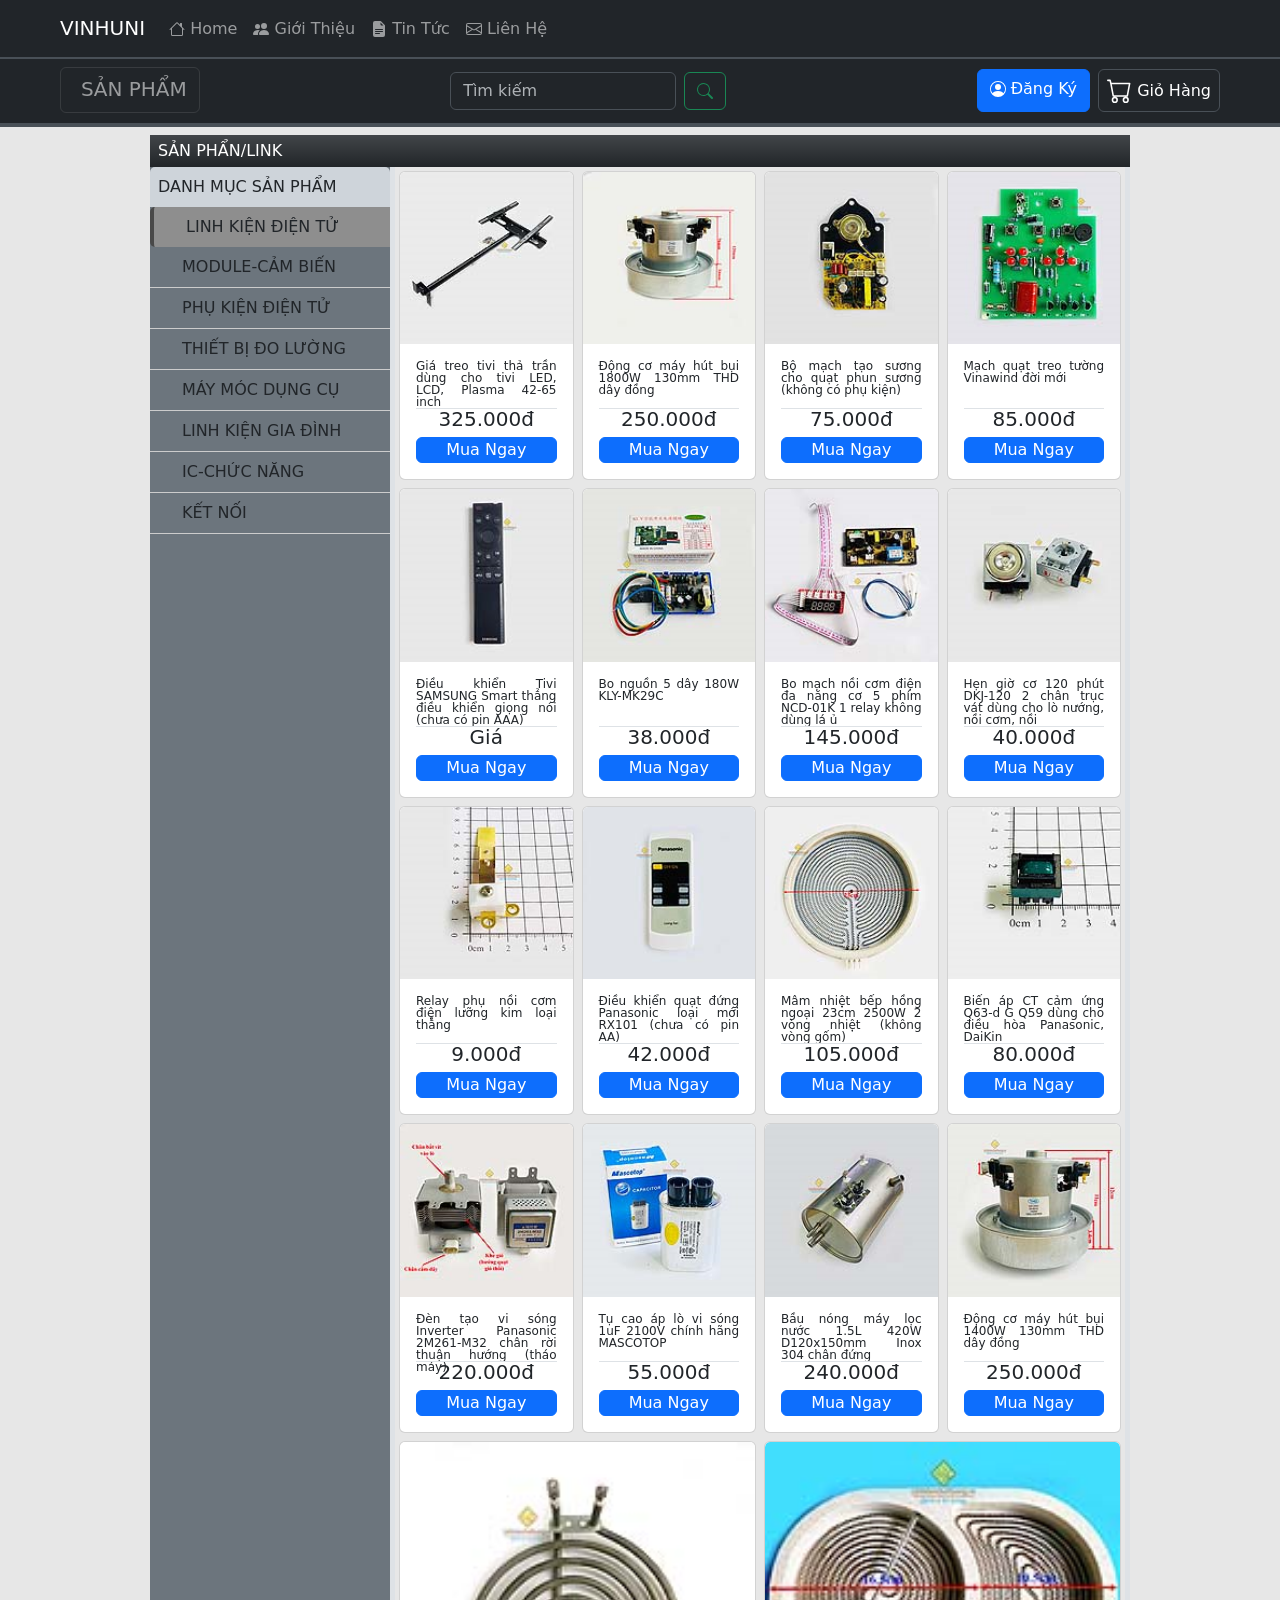
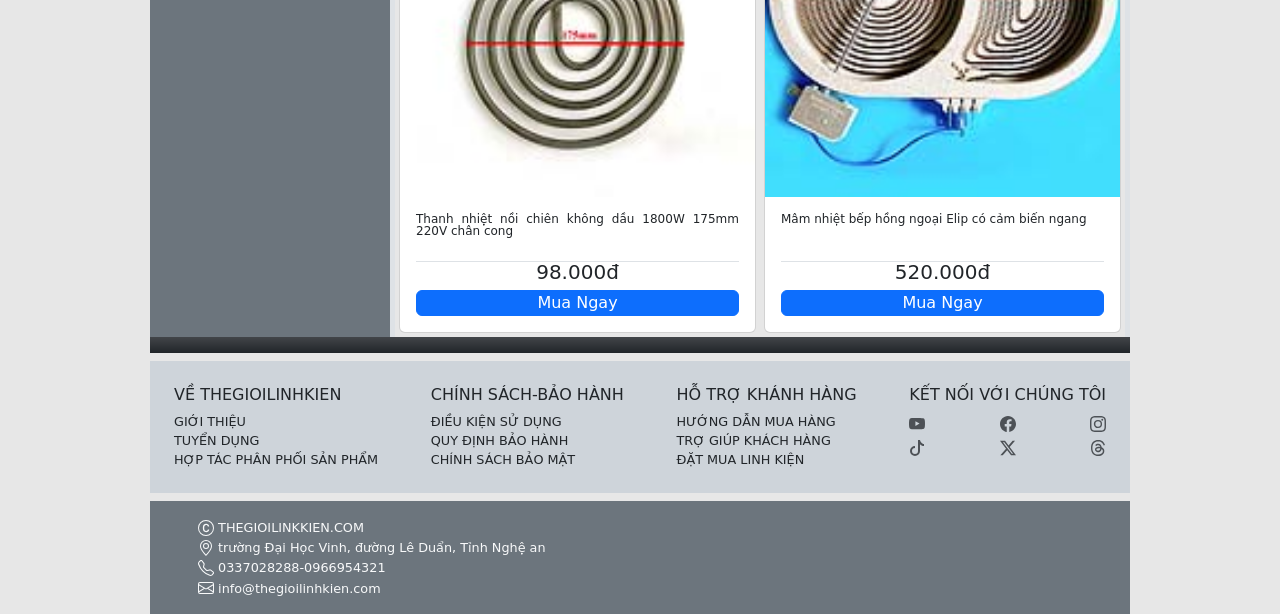
==== HTML/sanpham/giadinh.html @ e2c21133 "fist commit" ====
<!DOCTYPE html>
<html lang="en">
  <head>
    <meta charset="UTF-8" />
    <meta name="viewport" content="width=device-width, initial-scale=1.0" />
    <title>Sản phẩm</title>
    <link
      href="https://cdn.jsdelivr.net/npm/bootstrap@5.3.8/dist/css/bootstrap.min.css"
      rel="stylesheet"
      integrity="sha384-sRIl4kxILFvY47J16cr9ZwB07vP4J8+LH7qKQnuqkuIAvNWLzeN8tE5YBujZqJLB"
      crossorigin="anonymous"
    />
    <script
      src="https://cdn.jsdelivr.net/npm/bootstrap@5.3.8/dist/js/bootstrap.bundle.min.js"
      integrity="sha384-FKyoEForCGlyvwx9Hj09JcYn3nv7wiPVlz7YYwJrWVcXK/BmnVDxM+D2scQbITxI"
      crossorigin="anonymous"
    ></script>
    <link
      href="https://cdn.boxicons.com/3.0.5/fonts/basic/boxicons.min.css"
      rel="stylesheet"
    />
    <link rel="stylesheet" href="../../STYLE/style.css" />
  </head>
  <body style="background-color: rgb(231, 231, 231)">
    <!-- ================nav1===================================================================================== -->
    <nav
      class="navbar navbar-expand-lg bg-dark border-bottom border-2"
      data-bs-theme="dark"
    >
      <div class="container-fluid ms-lg-5 me-lg-5">
        <a class="navbar-brand" href="..\index.html">VINHUNI</a>
        <div class="d-lg-none dangnhap d-flex d-lg-flex">
          <!-- đăng nhâp -->
          <a
            class="btn btn-primary"
            type="button"
            data-bs-toggle="modal"
            data-bs-target="#dangnhap"
          >
            <svg
              xmlns="http://www.w3.org/2000/svg"
              width="16"
              height="16"
              fill="currentColor"
              class="bi bi-person-circle"
              viewBox="0 0 16 16"
            >
              <path d="M11 6a3 3 0 1 1-6 0 3 3 0 0 1 6 0"></path>
              <path
                fill-rule="evenodd"
                d="M0 8a8 8 0 1 1 16 0A8 8 0 0 1 0 8m8-7a7 7 0 0 0-5.468 11.37C3.242 11.226 4.805 10 8 10s4.757 1.225 5.468 2.37A7 7 0 0 0 8 1"
              ></path>
            </svg>
          </a>
          <!-- giỏ Hàng -->
          <a
            href="..\giohang.html"
            class="nav nav-link text-light-emphasis btn btn-outline-secondary border px-2 ms-1"
          >
            <svg
              xmlns="http://www.w3.org/2000/svg"
              width="25"
              height="25"
              fill="currentColor"
              class="bi bi-cart text-light-emphasis"
              viewBox="0 0 16 16"
            >
              <path
                d="M0 1.5A.5.5 0 0 1 .5 1H2a.5.5 0 0 1 .485.379L2.89 3H14.5a.5.5 0 0 1 .491.592l-1.5 8A.5.5 0 0 1 13 12H4a.5.5 0 0 1-.491-.408L2.01 3.607 1.61 2H.5a.5.5 0 0 1-.5-.5M3.102 4l1.313 7h8.17l1.313-7zM5 12a2 2 0 1 0 0 4 2 2 0 0 0 0-4m7 0a2 2 0 1 0 0 4 2 2 0 0 0 0-4m-7 1a1 1 0 1 1 0 2 1 1 0 0 1 0-2m7 0a1 1 0 1 1 0 2 1 1 0 0 1 0-2"
              />
            </svg>
          </a>
        </div>
        <button
          class="navbar-toggler"
          type="button"
          data-bs-toggle="collapse"
          data-bs-target="#navbarNav"
          aria-controls="navbarNav"
          aria-expanded="false"
          aria-label="Toggle navigation"
        >
          <span class="navbar-toggler-icon"></span>
        </button>
        <div class="collapse navbar-collapse" id="navbarNav">
          <ul class="navbar-nav">
            <!-- item1 -->
            <li class="nav-item">
              <a class="nav-link" href="..\index.html">
                <svg
                  xmlns="http://www.w3.org/2000/svg"
                  width="16"
                  height="16"
                  fill="currentColor"
                  class="bi bi-house"
                  viewBox="0 0 16 16"
                >
                  <path
                    d="M8.707 1.5a1 1 0 0 0-1.414 0L.646 8.146a.5.5 0 0 0 .708.708L2 8.207V13.5A1.5 1.5 0 0 0 3.5 15h9a1.5 1.5 0 0 0 1.5-1.5V8.207l.646.647a.5.5 0 0 0 .708-.708L13 5.793V2.5a.5.5 0 0 0-.5-.5h-1a.5.5 0 0 0-.5.5v1.293zM13 7.207V13.5a.5.5 0 0 1-.5.5h-9a.5.5 0 0 1-.5-.5V7.207l5-5z"
                  />
                </svg>
                <span class="align-middle">Home</span>
              </a>
            </li>
            <!-- item 3 -->
            <li class="nav-item">
              <a class="nav-link" href="..\gioithieu.html">
                <svg
                  xmlns="http://www.w3.org/2000/svg"
                  width="16"
                  height="16"
                  fill="currentColor"
                  class="bi bi-people-fill"
                  viewBox="0 0 16 16"
                >
                  <path
                    d="M7 14s-1 0-1-1 1-4 5-4 5 3 5 4-1 1-1 1zm4-6a3 3 0 1 0 0-6 3 3 0 0 0 0 6m-5.784 6A2.24 2.24 0 0 1 5 13c0-1.355.68-2.75 1.936-3.72A6.3 6.3 0 0 0 5 9c-4 0-5 3-5 4s1 1 1 1zM4.5 8a2.5 2.5 0 1 0 0-5 2.5 2.5 0 0 0 0 5"
                  />
                </svg>
                <span class="align-middle">Giới Thiệu</span>
              </a>
            </li>
            <!-- item 4 -->
            <li class="nav-item">
              <a class="nav-link" href="..\tintuc.html">
                <svg
                  xmlns="http://www.w3.org/2000/svg"
                  width="16"
                  height="16"
                  fill="currentColor"
                  class="bi bi-file-earmark-text-fill"
                  viewBox="0 0 16 16"
                >
                  <path
                    d="M9.293 0H4a2 2 0 0 0-2 2v12a2 2 0 0 0 2 2h8a2 2 0 0 0 2-2V4.707A1 1 0 0 0 13.707 4L10 .293A1 1 0 0 0 9.293 0M9.5 3.5v-2l3 3h-2a1 1 0 0 1-1-1M4.5 9a.5.5 0 0 1 0-1h7a.5.5 0 0 1 0 1zM4 10.5a.5.5 0 0 1 .5-.5h7a.5.5 0 0 1 0 1h-7a.5.5 0 0 1-.5-.5m.5 2.5a.5.5 0 0 1 0-1h4a.5.5 0 0 1 0 1z"
                  />
                </svg>
                <span class="align-middle">Tin Tức</span>
              </a>
            </li>
            <!-- item 5 -->
            <li class="nav-item">
              <a class="nav-link" href="..\lienhe.html">
                <svg
                  xmlns="http://www.w3.org/2000/svg"
                  width="16"
                  height="16"
                  fill="currentColor"
                  class="bi bi-envelope"
                  viewBox="0 0 16 16"
                >
                  <path
                    d="M0 4a2 2 0 0 1 2-2h12a2 2 0 0 1 2 2v8a2 2 0 0 1-2 2H2a2 2 0 0 1-2-2zm2-1a1 1 0 0 0-1 1v.217l7 4.2 7-4.2V4a1 1 0 0 0-1-1zm13 2.383-4.708 2.825L15 11.105zm-.034 6.876-5.64-3.471L8 9.583l-1.326-.795-5.64 3.47A1 1 0 0 0 2 13h12a1 1 0 0 0 .966-.741M1 11.105l4.708-2.897L1 5.383z"
                  />
                </svg>
                <span class="align-middle">Liên Hệ</span>
              </a>
            </li>
            <!-- item3 -->
          </ul>
        </div>
      </div>
    </nav>
    <!-- =================nav2================================================================= -->
    <nav
      class="navbar bg-dark border-bottom border-4 sticky-top"
      data-bs-theme="dark"
    >
      <div class="container-fluid justify-content-between mx-lg-5">
        <div class="m-0 p-0">
          <button
            class="navbar-toggler"
            type="button"
            data-bs-toggle="offcanvas"
            data-bs-target="#offcanvasDarkNavbar"
            aria-controls="offcanvasDarkNavbar"
            aria-label="Toggle navigation"
          >
            <span class="fs-2 d-flex" style="transform: translateY(5%)">
              <i class="bxr bx-menu-select"></i>
              <p
                class="d-inline d-none d-lg-inline fs-5 text-uppercase ms-2"
                style="transform: translateY(25%)"
              >
                Sản Phẩm
              </p>
            </span>
          </button>
          <div
            class="offcanvas offcanvas-start text-bg-dark"
            tabindex="-1"
            id="offcanvasDarkNavbar"
            aria-labelledby="offcanvasDarkNavbarLabel"
          >
            <div class="offcanvas-header">
              <h5
                class="offcanvas-title text-uppercase"
                id="offcanvasDarkNavbarLabel"
              >
                Danh mục sản phẩm
              </h5>
              <button
                type="button"
                class="btn-close btn-close-white"
                data-bs-dismiss="offcanvas"
                aria-label="Close"
              ></button>
            </div>
            <div class="offcanvas-body">
              <ul class="navbar-nav justify-content-end flex-grow-1 pe-3">
                <li class="nav-item">
                  <a class="nav-link" href="linhkiendientu.html"
                    >Linh kiện điện tử</a
                  >
                </li>
                <li class="nav-item">
                  <a class="nav-link" href="ic.html">IC chức năng</a>
                </li>
                <li class="nav-item">
                  <a class="nav-link" href="module.html">Module-Cảm biến</a>
                </li>
                <li class="nav-item">
                  <a class="nav-link" href="phukien.html">Phụ kiện điện tử</a>
                </li>
                <li class="nav-item">
                  <a class="nav-link" href="ketnoi.html">Kết nối</a>
                </li>
                <li class="nav-item">
                  <a class="nav-link" href="thietbi.html">Thiết bị đo lường</a>
                </li>
                <li class="nav-item">
                  <a class="nav-link" href="maymoc.html">Máy móc dụng cụ</a>
                </li>
                <li class="nav-item">
                  <a class="nav-link" href="giadinh.html">Linh kiện gia đình</a>
                </li>
              </ul>
            </div>
          </div>
        </div>
        <!-- --------------------------------------------------------- -->
        <div class="d-flex justify-content-end timkiem" role="search">
          <input
            class="form-control me-2"
            type="search"
            placeholder="Tìm kiếm"
            aria-label="Search"
          />
          <button class="btn btn-outline-success" type="submit">
            <svg
              xmlns="http://www.w3.org/2000/svg"
              width="16"
              height="16"
              fill="currentColor"
              class="bi bi-search"
              viewBox="0 0 16 16"
            >
              <path
                d="M11.742 10.344a6.5 6.5 0 1 0-1.397 1.398h-.001q.044.06.098.115l3.85 3.85a1 1 0 0 0 1.415-1.414l-3.85-3.85a1 1 0 0 0-.115-.1zM12 6.5a5.5 5.5 0 1 1-11 0 5.5 5.5 0 0 1 11 0"
              />
            </svg>
          </button>
        </div>
        <div class="navbar-expand-sm dangnhap1 d-flex d-none d-lg-flex">
          <a
            class="btn btn-primary"
            type="button"
            data-bs-toggle="modal"
            data-bs-target="#dangnhap"
          >
            <svg
              xmlns="http://www.w3.org/2000/svg"
              width="16"
              height="16"
              fill="currentColor"
              class="bi bi-person-circle"
              viewBox="0 0 16 16"
            >
              <path d="M11 6a3 3 0 1 1-6 0 3 3 0 0 1 6 0"></path>
              <path
                fill-rule="evenodd"
                d="M0 8a8 8 0 1 1 16 0A8 8 0 0 1 0 8m8-7a7 7 0 0 0-5.468 11.37C3.242 11.226 4.805 10 8 10s4.757 1.225 5.468 2.37A7 7 0 0 0 8 1"
              ></path>
            </svg>
            <span class="align-middle">Đăng Ký</span>
          </a>
          <a
            href="..\giohang.html"
            class="nav nav-link border btn text-white btn-outline-secondary p-2 ms-2"
          >
            <svg
              xmlns="http://www.w3.org/2000/svg"
              width="25"
              height="25"
              fill="currentColor"
              class="bi bi-cart"
              viewBox="0 0 16 16"
            >
              <path
                d="M0 1.5A.5.5 0 0 1 .5 1H2a.5.5 0 0 1 .485.379L2.89 3H14.5a.5.5 0 0 1 .491.592l-1.5 8A.5.5 0 0 1 13 12H4a.5.5 0 0 1-.491-.408L2.01 3.607 1.61 2H.5a.5.5 0 0 1-.5-.5M3.102 4l1.313 7h8.17l1.313-7zM5 12a2 2 0 1 0 0 4 2 2 0 0 0 0-4m7 0a2 2 0 1 0 0 4 2 2 0 0 0 0-4m-7 1a1 1 0 1 1 0 2 1 1 0 0 1 0-2m7 0a1 1 0 1 1 0 2 1 1 0 0 1 0-2"
              />
            </svg>
            <span class="align-middle">Giỏ Hàng</span>
          </a>
        </div>
      </div>
    </nav>
    <!-- ==================đăng nhập================================================================ -->
    <div
      class="modal fade"
      id="dangnhap"
      tabindex="-1"
      aria-labelledby="exampleModalLabel"
      aria-hidden="true"
    >
      <div class="modal-dialog">
        <div class="modal-content">
          <div class="justify-content-center">
            <div class="d-flex justify-content-center pt-4">
              <a
                href="..\dangnhap.html"
                type="button"
                class="btn btn-primary"
                style="width: 200px"
              >
                Đăng Nhập
              </a>
            </div>
            <div class="d-flex justify-content-center pt-4 pb-4">
              <a
                href="..\dangky.html"
                type="button"
                class="btn btn-secondary"
                style="width: 200px"
                >Đăng Ký</a
              >
            </div>
          </div>
        </div>
      </div>
    </div>
    <!-- ==============fame chính======================================================================================= -->
    <div class="fame_tieude mt-2">
      <div
        class="d-flex bg-dark bg-gradient text-white justify-content-between"
      >
        <p class="p-1 text-uppercase ps-2 mb-0 d-inline">Sản Phẩn/LINK</p>
      </div>
      <!-- ===================================================================================================== -->
      <div class="d-flex">
        <div class="bg-secondary d-none d-lg-block">
          <div class="danhmuc-tieude bg-dark-subtle" style="width: 15rem">
            <p class="fs-6 flex-nowrap ps-2 text-uppercase py-2 m-0">
              Danh Mục Sản Phẩm
            </p>
          </div>
          <div class="danhmuc">
            <div class="danhmuc-item-active px-2">
              <div class="danhmuc-link d-flex align-items-center ps-4 py-2">
                <a href="linhkiendientu.html" class="nav-link text-uppercase"
                  >linh kiện điện tử</a
                >
              </div>
            </div>
            <div class="danhmuc-item px-2">
              <div class="danhmuc-link d-flex align-items-center ps-4 py-2">
                <a href="module.html" class="nav-link text-uppercase"
                  >module-cảm biến</a
                >
              </div>
            </div>
            <div class="danhmuc-item px-2">
              <div class="danhmuc-link d-flex align-items-center ps-4 py-2">
                <a href="phukien.html" class="nav-link text-uppercase"
                  >phụ kiện điện tử</a
                >
              </div>
            </div>
            <div class="danhmuc-item px-2">
              <div class="danhmuc-link d-flex align-items-center ps-4 py-2">
                <a href="thietbi.html" class="nav-link text-uppercase"
                  >thiết bị đo lường</a
                >
              </div>
            </div>
            <div class="danhmuc-item px-2">
              <div class="danhmuc-link d-flex align-items-center ps-4 py-2">
                <a href="maymoc.html" class="nav-link text-uppercase"
                  >máy móc dụng cụ</a
                >
              </div>
            </div>
            <div class="danhmuc-item px-2">
              <div class="danhmuc-link d-flex align-items-center ps-4 py-2">
                <a href="giadinh.html" class="nav-link text-uppercase"
                  >linh kiện gia đình</a
                >
              </div>
            </div>
            <div class="danhmuc-item px-2">
              <div class="danhmuc-link d-flex align-items-center ps-4 py-2">
                <a href="ic.html" class="nav-link text-uppercase"
                  >ic-chức năng</a
                >
              </div>
            </div>
            <div class="danhmuc-item px-2">
              <div class="danhmuc-link d-flex align-items-center ps-4 py-2">
                <a href="ketnoi.html" class="nav-link text-uppercase"
                  >kết nối</a
                >
              </div>
            </div>
          </div>
        </div>
        <div class="">
          <div class="border-start border-end border-5">
            <div class="d-inline-flex flex-wrap justify-content-evenly">
              <!-- ===================================================================================================== -->
              <div class="d-flex flex-grow-1 justify-content-center">
                <div
                  class="card mx-1 my-1 the-item flex-grow-1 h-auto"
                  style="width: 9rem; height: 14rem"
                >
                  <img
                    src="..\..\IMG\Giá treo tivi thả trần dùng cho tivi LED, LCD, Plasma 42-65 inch.png"
                    class="card-img-top"
                    alt="..."
                  />
                  <div
                    class="card-body d-flex flex-column justify-content-between"
                    style="text-align: justify"
                  >
                    <div>
                      <p
                        class="card-text lh-1"
                        style="font-size: 12px; height: 48px"
                      >
                        Giá treo tivi thả trần dùng cho tivi LED, LCD, Plasma
                        42-65 inch
                      </p>
                    </div>
                    <div class="mt-auto border-top">
                      <h5 class="card-title lh-1 text-center">325.000đ</h5>
                      <a href="#" class="btn btn-primary d-block p-0"
                        >Mua Ngay</a
                      >
                    </div>
                  </div>
                </div>
              </div>
              <!-- ===================================================================================================== -->
              <div class="d-flex flex-grow-1 justify-content-center">
                <div
                  class="card mx-1 my-1 the-item flex-grow-1 h-auto"
                  style="width: 9rem; height: 14rem"
                >
                  <img
                    src="..\..\IMG\Động cơ máy hút bụi 1800W 130mm THD dây đồng.png"
                    class="card-img-top"
                    alt="..."
                  />
                  <div
                    class="card-body d-flex flex-column justify-content-between"
                    style="text-align: justify"
                  >
                    <div>
                      <p
                        class="card-text lh-1"
                        style="font-size: 12px; height: 48px"
                      >
                        Động cơ máy hút bụi 1800W 130mm THD dây đồng
                      </p>
                    </div>
                    <div class="mt-auto border-top">
                      <h5 class="card-title lh-1 text-center">250.000đ</h5>
                      <a href="#" class="btn btn-primary d-block p-0"
                        >Mua Ngay</a
                      >
                    </div>
                  </div>
                </div>
              </div>
              <!-- ===================================================================================================== -->
              <div class="d-flex flex-grow-1 justify-content-center">
                <div
                  class="card mx-1 my-1 the-item flex-grow-1 h-auto"
                  style="width: 9rem; height: 14rem"
                >
                  <img
                    src="..\..\IMG\Bộ mạch tạo sương cho quạt phun sương (không có phụ kiện).png"
                    class="card-img-top"
                    alt="..."
                  />
                  <div
                    class="card-body d-flex flex-column justify-content-between"
                    style="text-align: justify"
                  >
                    <div>
                      <p
                        class="card-text lh-1"
                        style="font-size: 12px; height: 48px"
                      >
                        Bộ mạch tạo sương cho quạt phun sương (không có phụ
                        kiện)
                      </p>
                    </div>
                    <div class="mt-auto border-top">
                      <h5 class="card-title lh-1 text-center">75.000đ</h5>
                      <a href="#" class="btn btn-primary d-block p-0"
                        >Mua Ngay</a
                      >
                    </div>
                  </div>
                </div>
              </div>
              <!-- ===================================================================================================== -->
              <div class="d-flex flex-grow-1 justify-content-center">
                <div
                  class="card mx-1 my-1 the-item flex-grow-1 h-auto"
                  style="width: 9rem; height: 14rem"
                >
                  <img
                    src="..\..\IMG\Mạch quạt treo tường Vinawind đời mới.png"
                    class="card-img-top"
                    alt="..."
                  />
                  <div
                    class="card-body d-flex flex-column justify-content-between"
                    style="text-align: justify"
                  >
                    <div>
                      <p
                        class="card-text lh-1"
                        style="font-size: 12px; height: 48px"
                      >
                        Mạch quạt treo tường Vinawind đời mới
                      </p>
                    </div>
                    <div class="mt-auto border-top">
                      <h5 class="card-title lh-1 text-center">85.000đ</h5>
                      <a href="#" class="btn btn-primary d-block p-0"
                        >Mua Ngay</a
                      >
                    </div>
                  </div>
                </div>
              </div>
              <!-- ===================================================================================================== -->
              <div class="d-flex flex-grow-1 justify-content-center">
                <div
                  class="card mx-1 my-1 the-item flex-grow-1 h-auto"
                  style="width: 9rem; height: 14rem"
                >
                  <img
                    src="..\..\IMG\Điều khiển Tivi SAMSUNG Smart thẳng điều khiển giọng nói (chưa có pin AAA).png"
                    class="card-img-top"
                    alt="..."
                  />
                  <div
                    class="card-body d-flex flex-column justify-content-between"
                    style="text-align: justify"
                  >
                    <div>
                      <p
                        class="card-text lh-1"
                        style="font-size: 12px; height: 48px"
                      >
                        Điều khiển Tivi SAMSUNG Smart thẳng điều khiển giọng nói
                        (chưa có pin AAA)
                      </p>
                    </div>
                    <div class="mt-auto border-top">
                      <h5 class="card-title lh-1 text-center">Giá</h5>
                      <a href="#" class="btn btn-primary d-block p-0"
                        >Mua Ngay</a
                      >
                    </div>
                  </div>
                </div>
              </div>
              <!-- ===================================================================================================== -->
              <div class="d-flex flex-grow-1 justify-content-center">
                <div
                  class="card mx-1 my-1 the-item flex-grow-1 h-auto"
                  style="width: 9rem; height: 14rem"
                >
                  <img
                    src="..\..\IMG\Bo nguồn 5 dây 180W KLY-MK29C.png"
                    class="card-img-top"
                    alt="..."
                  />
                  <div
                    class="card-body d-flex flex-column justify-content-between"
                    style="text-align: justify"
                  >
                    <div>
                      <p
                        class="card-text lh-1"
                        style="font-size: 12px; height: 48px"
                      >
                        Bo nguồn 5 dây 180W KLY-MK29C
                      </p>
                    </div>
                    <div class="mt-auto border-top">
                      <h5 class="card-title lh-1 text-center">38.000đ</h5>
                      <a href="#" class="btn btn-primary d-block p-0"
                        >Mua Ngay</a
                      >
                    </div>
                  </div>
                </div>
              </div>
              <!-- ===================================================================================================== -->
              <div class="d-flex flex-grow-1 justify-content-center">
                <div
                  class="card mx-1 my-1 the-item flex-grow-1 h-auto"
                  style="width: 9rem; height: 14rem"
                >
                  <img
                    src="..\..\IMG\Bo mạch nồi cơm điện đa năng cơ 5 phím NCD-01K 1 relay không dùng lá ủ.png"
                    class="card-img-top"
                    alt="..."
                  />
                  <div
                    class="card-body d-flex flex-column justify-content-between"
                    style="text-align: justify"
                  >
                    <div>
                      <p
                        class="card-text lh-1"
                        style="font-size: 12px; height: 48px"
                      >
                        Bo mạch nồi cơm điện đa năng cơ 5 phím NCD-01K 1 relay
                        không dùng lá ủ
                      </p>
                    </div>
                    <div class="mt-auto border-top">
                      <h5 class="card-title lh-1 text-center">145.000đ</h5>
                      <a href="#" class="btn btn-primary d-block p-0"
                        >Mua Ngay</a
                      >
                    </div>
                  </div>
                </div>
              </div>
              <!-- ===================================================================================================== -->
              <div class="d-flex flex-grow-1 justify-content-center">
                <div
                  class="card mx-1 my-1 the-item flex-grow-1 h-auto"
                  style="width: 9rem; height: 14rem"
                >
                  <img
                    src="..\..\IMG\Hẹn giờ cơ 120 phút DKJ-120 2 chân trục vát dùng cho lò nướng, nồi cơm, nồi.png"
                    class="card-img-top"
                    alt="..."
                  />
                  <div
                    class="card-body d-flex flex-column justify-content-between"
                    style="text-align: justify"
                  >
                    <div>
                      <p
                        class="card-text lh-1"
                        style="font-size: 12px; height: 48px"
                      >
                        Hẹn giờ cơ 120 phút DKJ-120 2 chân trục vát dùng cho lò
                        nướng, nồi cơm, nồi
                      </p>
                    </div>
                    <div class="mt-auto border-top">
                      <h5 class="card-title lh-1 text-center">40.000đ</h5>
                      <a href="#" class="btn btn-primary d-block p-0"
                        >Mua Ngay</a
                      >
                    </div>
                  </div>
                </div>
              </div>
              <!-- ===================================================================================================== -->
              <div class="d-flex flex-grow-1 justify-content-center">
                <div
                  class="card mx-1 my-1 the-item flex-grow-1 h-auto"
                  style="width: 9rem; height: 14rem"
                >
                  <img
                    src="..\..\IMG\Relay phụ nồi cơm điện lưỡng kim loại thẳng.png"
                    class="card-img-top"
                    alt="..."
                  />
                  <div
                    class="card-body d-flex flex-column justify-content-between"
                    style="text-align: justify"
                  >
                    <div>
                      <p
                        class="card-text lh-1"
                        style="font-size: 12px; height: 48px"
                      >
                        Relay phụ nồi cơm điện lưỡng kim loại thẳng
                      </p>
                    </div>
                    <div class="mt-auto border-top">
                      <h5 class="card-title lh-1 text-center">9.000đ</h5>
                      <a href="#" class="btn btn-primary d-block p-0"
                        >Mua Ngay</a
                      >
                    </div>
                  </div>
                </div>
              </div>
              <!-- ===================================================================================================== -->
              <div class="d-flex flex-grow-1 justify-content-center">
                <div
                  class="card mx-1 my-1 the-item flex-grow-1 h-auto"
                  style="width: 9rem; height: 14rem"
                >
                  <img
                    src="..\..\IMG\Điều khiển quạt đứng Panasonic loại mới RX101 (chưa có pin AA).png"
                    class="card-img-top"
                    alt="..."
                  />
                  <div
                    class="card-body d-flex flex-column justify-content-between"
                    style="text-align: justify"
                  >
                    <div>
                      <p
                        class="card-text lh-1"
                        style="font-size: 12px; height: 48px"
                      >
                        Điều khiển quạt đứng Panasonic loại mới RX101 (chưa có
                        pin AA)
                      </p>
                    </div>
                    <div class="mt-auto border-top">
                      <h5 class="card-title lh-1 text-center">42.000đ</h5>
                      <a href="#" class="btn btn-primary d-block p-0"
                        >Mua Ngay</a
                      >
                    </div>
                  </div>
                </div>
              </div>
              <!-- ===================================================================================================== -->
              <div class="d-flex flex-grow-1 justify-content-center">
                <div
                  class="card mx-1 my-1 the-item flex-grow-1 h-auto"
                  style="width: 9rem; height: 14rem"
                >
                  <img
                    src="..\..\IMG\Mâm nhiệt bếp hồng ngoại 23cm 2500W 2 vòng nhiệt (không vòng gốm).png"
                    class="card-img-top"
                    alt="..."
                  />
                  <div
                    class="card-body d-flex flex-column justify-content-between"
                    style="text-align: justify"
                  >
                    <div>
                      <p
                        class="card-text lh-1"
                        style="font-size: 12px; height: 48px"
                      >
                        Mâm nhiệt bếp hồng ngoại 23cm 2500W 2 vòng nhiệt (không
                        vòng gốm)
                      </p>
                    </div>
                    <div class="mt-auto border-top">
                      <h5 class="card-title lh-1 text-center">105.000đ</h5>
                      <a href="#" class="btn btn-primary d-block p-0"
                        >Mua Ngay</a
                      >
                    </div>
                  </div>
                </div>
              </div>
              <!-- ===================================================================================================== -->
              <div class="d-flex flex-grow-1 justify-content-center">
                <div
                  class="card mx-1 my-1 the-item flex-grow-1 h-auto"
                  style="width: 9rem; height: 14rem"
                >
                  <img
                    src="..\..\IMG\Biến áp CT cảm ứng Q63-d G Q59 dùng cho điều hòa Panasonic, DaiKin.png"
                    class="card-img-top"
                    alt="..."
                  />
                  <div
                    class="card-body d-flex flex-column justify-content-between"
                    style="text-align: justify"
                  >
                    <div>
                      <p
                        class="card-text lh-1"
                        style="font-size: 12px; height: 48px"
                      >
                        Biến áp CT cảm ứng Q63-d G Q59 dùng cho điều hòa
                        Panasonic, DaiKin
                      </p>
                    </div>
                    <div class="mt-auto border-top">
                      <h5 class="card-title lh-1 text-center">80.000đ</h5>
                      <a href="#" class="btn btn-primary d-block p-0"
                        >Mua Ngay</a
                      >
                    </div>
                  </div>
                </div>
              </div>
              <!-- ===================================================================================================== -->
              <div class="d-flex flex-grow-1 justify-content-center">
                <div
                  class="card mx-1 my-1 the-item flex-grow-1 h-auto"
                  style="width: 9rem; height: 14rem"
                >
                  <img
                    src="..\..\IMG\Đèn tạo vi sóng Inverter Panasonic 2M261-M32 chân rời thuận hướng (tháo máy).png"
                    class="card-img-top"
                    alt="..."
                  />
                  <div
                    class="card-body d-flex flex-column justify-content-between"
                    style="text-align: justify"
                  >
                    <div>
                      <p
                        class="card-text lh-1"
                        style="font-size: 12px; height: 48px"
                      >
                        Đèn tạo vi sóng Inverter Panasonic 2M261-M32 chân rời
                        thuận hướng (tháo máy)
                      </p>
                    </div>
                    <div class="mt-auto border-top">
                      <h5 class="card-title lh-1 text-center">220.000đ</h5>
                      <a href="#" class="btn btn-primary d-block p-0"
                        >Mua Ngay</a
                      >
                    </div>
                  </div>
                </div>
              </div>
              <!-- ===================================================================================================== -->
              <div class="d-flex flex-grow-1 justify-content-center">
                <div
                  class="card mx-1 my-1 the-item flex-grow-1 h-auto"
                  style="width: 9rem; height: 14rem"
                >
                  <img
                    src="..\..\IMG\Tụ cao áp lò vi sóng 1uF 2100V chính hãng MASCOTOP.png"
                    class="card-img-top"
                    alt="..."
                  />
                  <div
                    class="card-body d-flex flex-column justify-content-between"
                    style="text-align: justify"
                  >
                    <div>
                      <p
                        class="card-text lh-1"
                        style="font-size: 12px; height: 48px"
                      >
                        Tụ cao áp lò vi sóng 1uF 2100V chính hãng MASCOTOP
                      </p>
                    </div>
                    <div class="mt-auto border-top">
                      <h5 class="card-title lh-1 text-center">55.000đ</h5>
                      <a href="#" class="btn btn-primary d-block p-0"
                        >Mua Ngay</a
                      >
                    </div>
                  </div>
                </div>
              </div>
              <!-- ===================================================================================================== -->
              <div class="d-flex flex-grow-1 justify-content-center">
                <div
                  class="card mx-1 my-1 the-item flex-grow-1 h-auto"
                  style="width: 9rem; height: 14rem"
                >
                  <img
                    src="..\..\IMG\Bầu nóng máy lọc nước 1.5L 420W D120x150mm Inox 304 chân đứng.png"
                    class="card-img-top"
                    alt="..."
                  />
                  <div
                    class="card-body d-flex flex-column justify-content-between"
                    style="text-align: justify"
                  >
                    <div>
                      <p
                        class="card-text lh-1"
                        style="font-size: 12px; height: 48px"
                      >
                        Bầu nóng máy lọc nước 1.5L 420W D120x150mm Inox 304 chân
                        đứng
                      </p>
                    </div>
                    <div class="mt-auto border-top">
                      <h5 class="card-title lh-1 text-center">240.000đ</h5>
                      <a href="#" class="btn btn-primary d-block p-0"
                        >Mua Ngay</a
                      >
                    </div>
                  </div>
                </div>
              </div>
              <!-- ===================================================================================================== -->
              <div class="d-flex flex-grow-1 justify-content-center">
                <div
                  class="card mx-1 my-1 the-item flex-grow-1 h-auto"
                  style="width: 9rem; height: 14rem"
                >
                  <img
                    src="..\..\IMG\Động cơ máy hút bụi 1400W 130mm THD dây đồng.png"
                    class="card-img-top"
                    alt="..."
                  />
                  <div
                    class="card-body d-flex flex-column justify-content-between"
                    style="text-align: justify"
                  >
                    <div>
                      <p
                        class="card-text lh-1"
                        style="font-size: 12px; height: 48px"
                      >
                        Động cơ máy hút bụi 1400W 130mm THD dây đồng
                      </p>
                    </div>
                    <div class="mt-auto border-top">
                      <h5 class="card-title lh-1 text-center">250.000đ</h5>
                      <a href="#" class="btn btn-primary d-block p-0"
                        >Mua Ngay</a
                      >
                    </div>
                  </div>
                </div>
              </div>
              <!-- ===================================================================================================== -->
              <div class="d-flex flex-grow-1 justify-content-center">
                <div
                  class="card mx-1 my-1 the-item flex-grow-1 h-auto"
                  style="width: 9rem; height: 14rem"
                >
                  <img
                    src="..\..\IMG\Thanh nhiệt nồi chiên không dầu 1800W 175mm 220V chân cong.png"
                    class="card-img-top"
                    alt="..."
                  />
                  <div
                    class="card-body d-flex flex-column justify-content-between"
                    style="text-align: justify"
                  >
                    <div>
                      <p
                        class="card-text lh-1"
                        style="font-size: 12px; height: 48px"
                      >
                        Thanh nhiệt nồi chiên không dầu 1800W 175mm 220V chân
                        cong
                      </p>
                    </div>
                    <div class="mt-auto border-top">
                      <h5 class="card-title lh-1 text-center">98.000đ</h5>
                      <a href="#" class="btn btn-primary d-block p-0"
                        >Mua Ngay</a
                      >
                    </div>
                  </div>
                </div>
              </div>
              <!-- ===================================================================================================== -->
              <div class="d-flex flex-grow-1 justify-content-center">
                <div
                  class="card mx-1 my-1 the-item flex-grow-1 h-auto"
                  style="width: 9rem; height: 14rem"
                >
                  <img
                    src="..\..\IMG\Mâm nhiệt bếp hồng ngoại Elip có cảm biến ngang.png"
                    class="card-img-top"
                    alt="..."
                  />
                  <div
                    class="card-body d-flex flex-column justify-content-between"
                    style="text-align: justify"
                  >
                    <div>
                      <p
                        class="card-text lh-1"
                        style="font-size: 12px; height: 48px"
                      >
                        Mâm nhiệt bếp hồng ngoại Elip có cảm biến ngang
                      </p>
                    </div>
                    <div class="mt-auto border-top">
                      <h5 class="card-title lh-1 text-center">520.000đ</h5>
                      <a href="#" class="btn btn-primary d-block p-0"
                        >Mua Ngay</a
                      >
                    </div>
                  </div>
                </div>
              </div>
            </div>
          </div>
          <!-- ===================================================================================================== -->
        </div>
      </div>
      <div
        class="d-flex bg-dark bg-gradient text-white justify-content-between"
        style="height: 1rem"
      ></div>
    </div>
    <!-- ==============ketnoi======================================================================================= -->
    <div class="fame_ket mt-2 bg-dark-subtle d-block d-lg-flex">
      <div class="container-fluid p-4 d-lg-flex justify-content-between">
        <div class="d-flex flex-column text-uppercase">
          <h6>về thegioilinhkien</h6>
          <a
            href="#"
            class="link-dark text-decoration-none text-uppercase"
            style="font-size: 0.8rem"
            >giới thiệu</a
          >
          <a
            href="#"
            class="link-dark text-decoration-none text-uppercase"
            style="font-size: 0.8rem"
            >tuyển dụng</a
          >
          <a
            href="#"
            class="link-dark text-decoration-none text-uppercase"
            style="font-size: 0.8rem"
            >hợp tác phân phối sản phẩm</a
          >
        </div>
        <hr class="d-lg-none" />
        <div class="d-flex flex-column text-uppercase">
          <h6>chính sách-bảo hành</h6>
          <a
            href="#"
            class="link-dark text-decoration-none text-uppercase"
            style="font-size: 0.8rem"
          >
            điều kiện sử dụng</a
          >
          <a
            href="#"
            class="link-dark text-decoration-none text-uppercase"
            style="font-size: 0.8rem"
          >
            quy định bảo hành</a
          >
          <a
            href="#"
            class="link-dark text-decoration-none text-uppercase"
            style="font-size: 0.8rem"
          >
            chính sách bảo mật</a
          >
        </div>
        <hr class="d-lg-none" />
        <div class="d-flex flex-column text-uppercase">
          <h6>hỗ trợ khánh hàng</h6>
          <a
            href="#"
            class="link-dark text-decoration-none text-uppercase"
            style="font-size: 0.8rem"
          >
            hướng dẫn mua hàng</a
          >
          <a
            href="#"
            class="link-dark text-decoration-none text-uppercase"
            style="font-size: 0.8rem"
          >
            trợ giúp khách hàng</a
          >
          <a
            href="#"
            class="link-dark text-decoration-none text-uppercase"
            style="font-size: 0.8rem"
          >
            đặt mua linh kiện</a
          >
        </div>
        <hr class="d-lg-none" />
        <div class="d-flex flex-column">
          <h6 class="text-uppercase">kết nối với chúng tôi</h6>
          <div class="d-flex justify-content-between">
            <a href="#" class="link-dark link-opacity-75"
              ><svg
                xmlns="http://www.w3.org/2000/svg"
                width="16"
                height="16"
                fill="currentColor"
                class="bi bi-youtube"
                viewBox="0 0 16 16"
              >
                <path
                  d="M8.051 1.999h.089c.822.003 4.987.033 6.11.335a2.01 2.01 0 0 1 1.415 1.42c.101.38.172.883.22 1.402l.01.104.022.26.008.104c.065.914.073 1.77.074 1.957v.075c-.001.194-.01 1.108-.082 2.06l-.008.105-.009.104c-.05.572-.124 1.14-.235 1.558a2.01 2.01 0 0 1-1.415 1.42c-1.16.312-5.569.334-6.18.335h-.142c-.309 0-1.587-.006-2.927-.052l-.17-.006-.087-.004-.171-.007-.171-.007c-1.11-.049-2.167-.128-2.654-.26a2.01 2.01 0 0 1-1.415-1.419c-.111-.417-.185-.986-.235-1.558L.09 9.82l-.008-.104A31 31 0 0 1 0 7.68v-.123c.002-.215.01-.958.064-1.778l.007-.103.003-.052.008-.104.022-.26.01-.104c.048-.519.119-1.023.22-1.402a2.01 2.01 0 0 1 1.415-1.42c.487-.13 1.544-.21 2.654-.26l.17-.007.172-.006.086-.003.171-.007A100 100 0 0 1 7.858 2zM6.4 5.209v4.818l4.157-2.408z"
                />
              </svg>
            </a>
            <a href="#" class="link-dark link-opacity-75">
              <svg
                xmlns="http://www.w3.org/2000/svg"
                width="16"
                height="16"
                fill="currentColor"
                class="bi bi-facebook"
                viewBox="0 0 16 16"
              >
                <path
                  d="M16 8.049c0-4.446-3.582-8.05-8-8.05C3.58 0-.002 3.603-.002 8.05c0 4.017 2.926 7.347 6.75 7.951v-5.625h-2.03V8.05H6.75V6.275c0-2.017 1.195-3.131 3.022-3.131.876 0 1.791.157 1.791.157v1.98h-1.009c-.993 0-1.303.621-1.303 1.258v1.51h2.218l-.354 2.326H9.25V16c3.824-.604 6.75-3.934 6.75-7.951"
                />
              </svg>
            </a>
            <a href="#" class="link-dark link-opacity-75">
              <svg
                xmlns="http://www.w3.org/2000/svg"
                width="16"
                height="16"
                fill="currentColor"
                class="bi bi-instagram"
                viewBox="0 0 16 16"
              >
                <path
                  d="M8 0C5.829 0 5.556.01 4.703.048 3.85.088 3.269.222 2.76.42a3.9 3.9 0 0 0-1.417.923A3.9 3.9 0 0 0 .42 2.76C.222 3.268.087 3.85.048 4.7.01 5.555 0 5.827 0 8.001c0 2.172.01 2.444.048 3.297.04.852.174 1.433.372 1.942.205.526.478.972.923 1.417.444.445.89.719 1.416.923.51.198 1.09.333 1.942.372C5.555 15.99 5.827 16 8 16s2.444-.01 3.298-.048c.851-.04 1.434-.174 1.943-.372a3.9 3.9 0 0 0 1.416-.923c.445-.445.718-.891.923-1.417.197-.509.332-1.09.372-1.942C15.99 10.445 16 10.173 16 8s-.01-2.445-.048-3.299c-.04-.851-.175-1.433-.372-1.941a3.9 3.9 0 0 0-.923-1.417A3.9 3.9 0 0 0 13.24.42c-.51-.198-1.092-.333-1.943-.372C10.443.01 10.172 0 7.998 0zm-.717 1.442h.718c2.136 0 2.389.007 3.232.046.78.035 1.204.166 1.486.275.373.145.64.319.92.599s.453.546.598.92c.11.281.24.705.275 1.485.039.843.047 1.096.047 3.231s-.008 2.389-.047 3.232c-.035.78-.166 1.203-.275 1.485a2.5 2.5 0 0 1-.599.919c-.28.28-.546.453-.92.598-.28.11-.704.24-1.485.276-.843.038-1.096.047-3.232.047s-2.39-.009-3.233-.047c-.78-.036-1.203-.166-1.485-.276a2.5 2.5 0 0 1-.92-.598 2.5 2.5 0 0 1-.6-.92c-.109-.281-.24-.705-.275-1.485-.038-.843-.046-1.096-.046-3.233s.008-2.388.046-3.231c.036-.78.166-1.204.276-1.486.145-.373.319-.64.599-.92s.546-.453.92-.598c.282-.11.705-.24 1.485-.276.738-.034 1.024-.044 2.515-.045zm4.988 1.328a.96.96 0 1 0 0 1.92.96.96 0 0 0 0-1.92m-4.27 1.122a4.109 4.109 0 1 0 0 8.217 4.109 4.109 0 0 0 0-8.217m0 1.441a2.667 2.667 0 1 1 0 5.334 2.667 2.667 0 0 1 0-5.334"
                />
              </svg>
            </a>
          </div>
          <div class="d-flex justify-content-between">
            <a href="#" class="link-dark link-opacity-75"
              ><svg
                xmlns="http://www.w3.org/2000/svg"
                width="16"
                height="16"
                fill="currentColor"
                class="bi bi-tiktok"
                viewBox="0 0 16 16"
              >
                <path
                  d="M9 0h1.98c.144.715.54 1.617 1.235 2.512C12.895 3.389 13.797 4 15 4v2c-1.753 0-3.07-.814-4-1.829V11a5 5 0 1 1-5-5v2a3 3 0 1 0 3 3z"
                />
              </svg>
            </a>
            <a href="#" class="link-dark link-opacity-75">
              <svg
                xmlns="http://www.w3.org/2000/svg"
                width="16"
                height="16"
                fill="currentColor"
                class="bi bi-twitter-x"
                viewBox="0 0 16 16"
              >
                <path
                  d="M12.6.75h2.454l-5.36 6.142L16 15.25h-4.937l-3.867-5.07-4.425 5.07H.316l5.733-6.57L0 .75h5.063l3.495 4.633L12.601.75Zm-.86 13.028h1.36L4.323 2.145H2.865z"
                />
              </svg>
            </a>
            <a href="#" class="link-dark link-opacity-75">
              <svg
                xmlns="http://www.w3.org/2000/svg"
                width="16"
                height="16"
                fill="currentColor"
                class="bi bi-threads"
                viewBox="0 0 16 16"
              >
                <path
                  d="M6.321 6.016c-.27-.18-1.166-.802-1.166-.802.756-1.081 1.753-1.502 3.132-1.502.975 0 1.803.327 2.394.948s.928 1.509 1.005 2.644q.492.207.905.484c1.109.745 1.719 1.86 1.719 3.137 0 2.716-2.226 5.075-6.256 5.075C4.594 16 1 13.987 1 7.994 1 2.034 4.482 0 8.044 0 9.69 0 13.55.243 15 5.036l-1.36.353C12.516 1.974 10.163 1.43 8.006 1.43c-3.565 0-5.582 2.171-5.582 6.79 0 4.143 2.254 6.343 5.63 6.343 2.777 0 4.847-1.443 4.847-3.556 0-1.438-1.208-2.127-1.27-2.127-.236 1.234-.868 3.31-3.644 3.31-1.618 0-3.013-1.118-3.013-2.582 0-2.09 1.984-2.847 3.55-2.847.586 0 1.294.04 1.663.114 0-.637-.54-1.728-1.9-1.728-1.25 0-1.566.405-1.967.868ZM8.716 8.19c-2.04 0-2.304.87-2.304 1.416 0 .878 1.043 1.168 1.6 1.168 1.02 0 2.067-.282 2.232-2.423a6.2 6.2 0 0 0-1.528-.161"
                />
              </svg>
            </a>
          </div>
        </div>
      </div>
      <div></div>
    </div>
    <!-- ==============ket======================================================================================= -->
    <div class="fame_ket mt-2 bg-secondary">
      <div class="px-5 py-3 d-flex flex-column">
        <a
          href=""
          class="text-decoration-none text-light text-uppercase"
          style="font-size: 0.8rem"
          ><svg
            xmlns="http://www.w3.org/2000/svg"
            width="16"
            height="16"
            fill="currentColor"
            class="bi bi-c-circle"
            viewBox="0 0 16 16"
          >
            <path
              d="M1 8a7 7 0 1 0 14 0A7 7 0 0 0 1 8m15 0A8 8 0 1 1 0 8a8 8 0 0 1 16 0M8.146 4.992c-1.212 0-1.927.92-1.927 2.502v1.06c0 1.571.703 2.462 1.927 2.462.979 0 1.641-.586 1.729-1.418h1.295v.093c-.1 1.448-1.354 2.467-3.03 2.467-2.091 0-3.269-1.336-3.269-3.603V7.482c0-2.261 1.201-3.638 3.27-3.638 1.681 0 2.935 1.054 3.029 2.572v.088H9.875c-.088-.879-.768-1.512-1.729-1.512"
            />
          </svg>
          <span class="align-middle">thegioilinkkien.com</span></a
        >
        <a
          href="#"
          class="text-decoration-none text-light"
          style="font-size: 0.8rem"
        >
          <svg
            xmlns="http://www.w3.org/2000/svg"
            width="16"
            height="16"
            fill="currentColor"
            class="bi bi-geo-alt"
            viewBox="0 0 16 16"
          >
            <path
              d="M12.166 8.94c-.524 1.062-1.234 2.12-1.96 3.07A32 32 0 0 1 8 14.58a32 32 0 0 1-2.206-2.57c-.726-.95-1.436-2.008-1.96-3.07C3.304 7.867 3 6.862 3 6a5 5 0 0 1 10 0c0 .862-.305 1.867-.834 2.94M8 16s6-5.686 6-10A6 6 0 0 0 2 6c0 4.314 6 10 6 10"
            />
            <path
              d="M8 8a2 2 0 1 1 0-4 2 2 0 0 1 0 4m0 1a3 3 0 1 0 0-6 3 3 0 0 0 0 6"
            />
          </svg>
          <span class="align-middle"
            >trường Đại Học Vinh, đường Lê Duẩn, Tỉnh Nghệ an</span
          >
        </a>
        <a
          href=""
          class="text-decoration-none text-light"
          style="font-size: 0.8rem"
        >
          <svg
            xmlns="http://www.w3.org/2000/svg"
            width="16"
            height="16"
            fill="currentColor"
            class="bi bi-telephone"
            viewBox="0 0 16 16"
          >
            <path
              d="M3.654 1.328a.678.678 0 0 0-1.015-.063L1.605 2.3c-.483.484-.661 1.169-.45 1.77a17.6 17.6 0 0 0 4.168 6.608 17.6 17.6 0 0 0 6.608 4.168c.601.211 1.286.033 1.77-.45l1.034-1.034a.678.678 0 0 0-.063-1.015l-2.307-1.794a.68.68 0 0 0-.58-.122l-2.19.547a1.75 1.75 0 0 1-1.657-.459L5.482 8.062a1.75 1.75 0 0 1-.46-1.657l.548-2.19a.68.68 0 0 0-.122-.58zM1.884.511a1.745 1.745 0 0 1 2.612.163L6.29 2.98c.329.423.445.974.315 1.494l-.547 2.19a.68.68 0 0 0 .178.643l2.457 2.457a.68.68 0 0 0 .644.178l2.189-.547a1.75 1.75 0 0 1 1.494.315l2.306 1.794c.829.645.905 1.87.163 2.611l-1.034 1.034c-.74.74-1.846 1.065-2.877.702a18.6 18.6 0 0 1-7.01-4.42 18.6 18.6 0 0 1-4.42-7.009c-.362-1.03-.037-2.137.703-2.877z"
            />
          </svg>
          <span class="align-middle">0337028288-0966954321</span>
        </a>
        <a
          href=""
          class="text-decoration-none text-light"
          style="font-size: 0.8rem"
        >
          <svg
            xmlns="http://www.w3.org/2000/svg"
            width="16"
            height="16"
            fill="currentColor"
            class="bi bi-envelope"
            viewBox="0 0 16 16"
          >
            <path
              d="M0 4a2 2 0 0 1 2-2h12a2 2 0 0 1 2 2v8a2 2 0 0 1-2 2H2a2 2 0 0 1-2-2zm2-1a1 1 0 0 0-1 1v.217l7 4.2 7-4.2V4a1 1 0 0 0-1-1zm13 2.383-4.708 2.825L15 11.105zm-.034 6.876-5.64-3.471L8 9.583l-1.326-.795-5.64 3.47A1 1 0 0 0 2 13h12a1 1 0 0 0 .966-.741M1 11.105l4.708-2.897L1 5.383z"
            />
          </svg>
          <span class="align-middle">info@thegioilinhkien.com</span></a
        >
      </div>
    </div>
  </body>
</html>
---- STYLE/style.css ----
* {
  margin: 0px;
  padding: 0px;
  box-sizing: border-box;
}
.timkiem {
  width: 75%;
}
@media (min-width: 992px) {
  .timkiem {
    width: auto;
  }
}

.fame_tieude {
  margin-inline: 150px;
}
@media (max-width: 992px) {
  .fame_tieude {
    margin: 0px;
  }
}
.fame_ket {
  margin-inline: 150px;
}
@media (max-width: 992px) {
  .fame_ket {
    margin: 0px;
  }
}
.sub {
  margin-inline: 40px;
}

@media (min-width: 992px) {
  .sub {
    margin-inline: 450px;
  }
}

.pass {
  outline: none;
  border: none;
  margin-block: 4px;
  border-radius: 19px;
  height: 2.5rem;
}

.input-box {
  position: relative;
  display: flex;
  margin: 15px 0px;
  height: 50px;
}
.input-box input {
  width: 100%;
  height: 100%;
  border: 2px solid rgba(120, 120, 120, 0.2);
  border-radius: 40px;
  font-size: 16px;
  padding: 20px 45px 20px 20px;
}
.input-box input::placeholder {
  color: rgb(129, 129, 129);
}
.input-box i {
  position: absolute;
  right: 11px;
  top: 50%;
  transform: translateY(-50%);
  font-size: 20px;
}
.nho-pass {
  margin: -15px 10px 0px 10px;
}
.nho-pass label input {
  accent-color: rgb(177, 177, 177);
  margin-right: 5px;
}
.input-box select {
  width: 100%;
  height: 100%;
  border: 2px solid rgba(120, 120, 120, 0.2);
  border-radius: 40px;
  font-size: 16px;
  padding: 20px 45px 20px 20px;
}
.input-select {
  position: relative;
  height: 3rem;
  padding: 0px;
  margin: 15px 0px;
}
.input-select select {
  width: 100%;
  height: 100%;
  margin: 0px;
  border: none;
  outline: none;
  padding: 0px;
  border: 2px solid rgba(120, 120, 120, 0.2);
  border-radius: 40px;
  padding: 0px 0px 0px 20px;
  appearance: none;
  color: rgb(131, 131, 131);
}

.input-select select option {
  border: none;
  outline: none;
}
.input-select i {
  position: absolute;
  right: 20px;
  top: 50%;
  transform: translateY(-50%);
  font-size: 20px;
}

.img-box {
  height: 8rem;
  width: 8rem;
}
.img-box img {
  width: 100%;
  height: 100%;
  border-radius: 10px;
  border: 1px solid rgb(177, 177, 177);
}
.sanpham-title {
  background-color: rgb(56, 56, 56);
}
.sanpham-title button {
  border: none;
  outline: none;
  border: 1.7px solid;
  border-radius: 8px;
  border-color: rgb(40, 237, 255);
  background-color: rgb(76, 76, 76);
  padding: 0px 3px;
  color: rgb(40, 237, 255);
  margin-block: 3px;
  margin-inline: 5px;
}

.check {
  border-bottom: 2px solid;
  border-color: rgb(58, 58, 58);
}

@media (min-width: 992px) {
  .check {
    border: none;
  }
}

.sanpham-list {
  margin-inline: 20px;
}

@media (min-width: 992px) {
  .sanpham-box {
    width: 80%;
  }
  .thanhtoan {
    width: 20%;
  }
}

.the-item {
  overflow: hidden;
  outline: none;
  transition: box-shadow 0.1s ease, transform 0.2s ease;
}

.the-item:hover {
  box-shadow: 2px 2px 10px 0px rgb(147, 149, 150);
  /* background-color: rgb(230, 230, 230); */
  transform: translate(-1px, -1px);
}
.the-item img {
  width: 100%;
  object-fit: cover;
  transition: transform 0.3s ease;
  transform-origin: center;
}

.the-item:hover img {
  transform: scale(1.09);
}

.danhmuc-item {
  border-bottom: 1px solid rgb(204, 204, 204);
  transition: border 0.1s ease;
}

.danhmuc-item-active {
  background-color: rgb(142, 142, 142);
  border: none;
  border-radius: 5px 0px 0px 5px;
  border-left: 4px solid rgb(73, 73, 73);
}
.danhmuc-item:hover {
  background-color: rgb(188, 188, 188);
  border: none;
  border-left: 4px solid rgb(73, 73, 73);
}
.danhmuc-tieude {
  border-radius: 5px 5px 0px 0px;
}

.w-if-70 {
  width: 100%;
}
.w-if-30 {
  width: 100%;
}
.w-if-50 {
  width: 100%;
}

.w-if-40 {
  width: 100%;
}
.w-if-60 {
  width: 100%;
}

.w-40-50 {
  width: 40%;
}
.w-60-50 {
  width: 60%;
}

.wpx-md {
  width: 140px;
  height: 100px;
}

.bg-if-se {
  background-color: none;
}
@media (min-width: 992px) {
  .w-if-30 {
    width: 30%;
  }
  .w-if-70 {
    width: 70%;
  }
  .w-if-50 {
    width: 50%;
  }
  .w-40-50 {
    width: 50%;
  }
  .w-60-50 {
    width: 50%;
  }
  .wpx-md {
    width: 300px;
    height: 200px;
  }
  .bg-if-se {
    background-color: rgb(41, 41, 41);
  }
  .w-if-40 {
    width: 40%;
  }
  .w-if-60 {
    width: 60%;
  }
}

.img-item {
  width: 120px;
  height: 80px;
}
.img-item img {
  object-fit: cover;
}

.bg-fame-chinh {
  background-color: rgb(23, 23, 23);
}

.text-h-light-dark {
  color: rgb(221, 221, 221);
}
.text-p-light-dark {
  color: rgb(131, 131, 131);
}

.p-if {
  padding: 10px;
}

.offcanvas-start {
  width: 300px !important;
}
@media (min-width: 992px) {
  .p-if {
    padding-inline: 100px;
    padding-block: 40px;
    padding-bottom: 20px;
  }
  .offcanvas-start {
    width: 400px !important;
  }
}
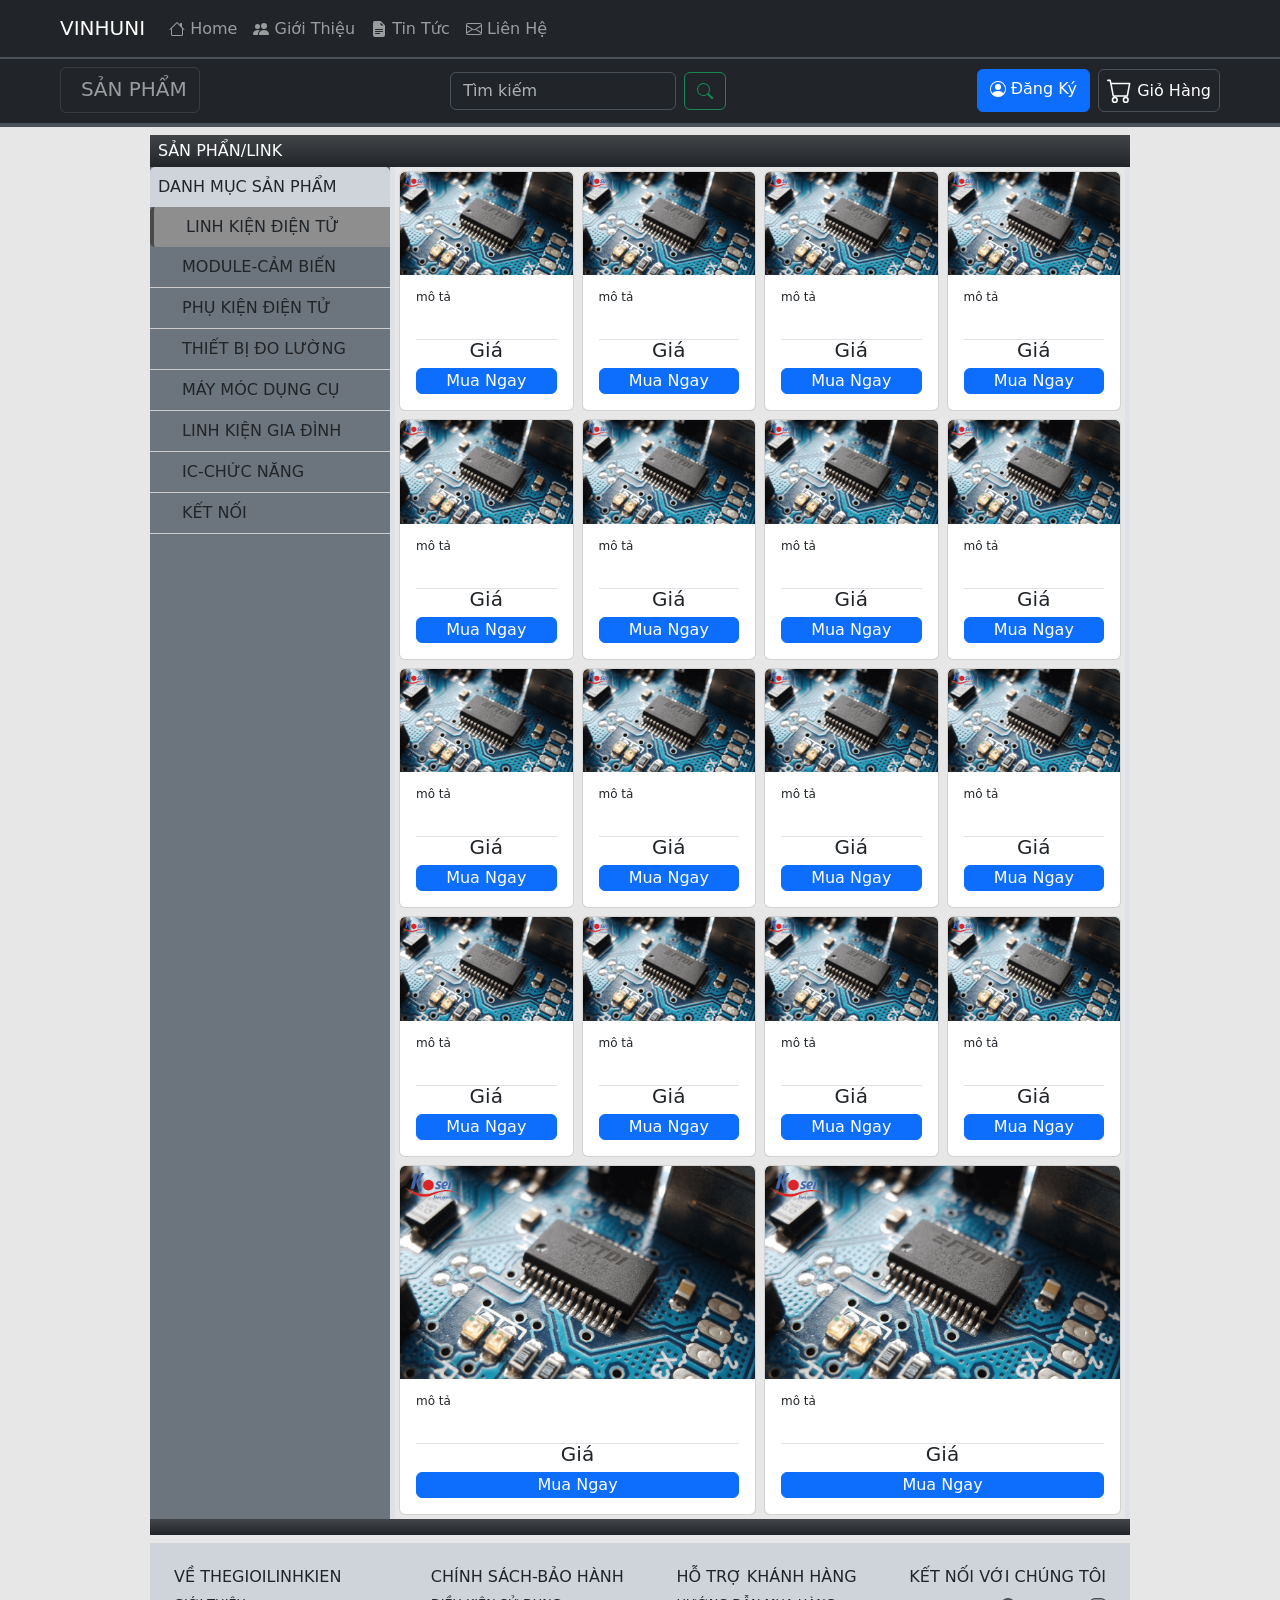
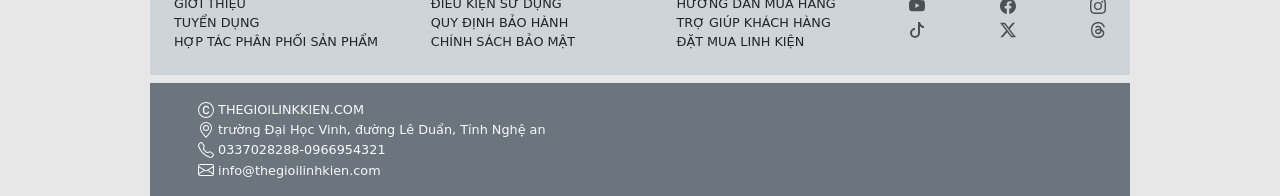
==== commit 7d747c06: "fist commit" ====
--- a/HTML/sanpham/giadinh.html
+++ b/HTML/sanpham/giadinh.html
@@ -423,579 +423,568 @@
                   style="width: 9rem; height: 14rem"
                 >
                   <img
-                    src="..\..\IMG\Giá treo tivi thả trần dùng cho tivi LED, LCD, Plasma 42-65 inch.png"
-                    class="card-img-top"
-                    alt="..."
-                  />
-                  <div
-                    class="card-body d-flex flex-column justify-content-between"
-                    style="text-align: justify"
-                  >
-                    <div>
-                      <p
-                        class="card-text lh-1"
-                        style="font-size: 12px; height: 48px"
-                      >
-                        Giá treo tivi thả trần dùng cho tivi LED, LCD, Plasma
-                        42-65 inch
-                      </p>
-                    </div>
-                    <div class="mt-auto border-top">
-                      <h5 class="card-title lh-1 text-center">325.000đ</h5>
-                      <a href="#" class="btn btn-primary d-block p-0"
-                        >Mua Ngay</a
-                      >
-                    </div>
-                  </div>
-                </div>
-              </div>
-              <!-- ===================================================================================================== -->
-              <div class="d-flex flex-grow-1 justify-content-center">
-                <div
-                  class="card mx-1 my-1 the-item flex-grow-1 h-auto"
-                  style="width: 9rem; height: 14rem"
-                >
-                  <img
-                    src="..\..\IMG\Động cơ máy hút bụi 1800W 130mm THD dây đồng.png"
-                    class="card-img-top"
-                    alt="..."
-                  />
-                  <div
-                    class="card-body d-flex flex-column justify-content-between"
-                    style="text-align: justify"
-                  >
-                    <div>
-                      <p
-                        class="card-text lh-1"
-                        style="font-size: 12px; height: 48px"
-                      >
-                        Động cơ máy hút bụi 1800W 130mm THD dây đồng
-                      </p>
-                    </div>
-                    <div class="mt-auto border-top">
-                      <h5 class="card-title lh-1 text-center">250.000đ</h5>
-                      <a href="#" class="btn btn-primary d-block p-0"
-                        >Mua Ngay</a
-                      >
-                    </div>
-                  </div>
-                </div>
-              </div>
-              <!-- ===================================================================================================== -->
-              <div class="d-flex flex-grow-1 justify-content-center">
-                <div
-                  class="card mx-1 my-1 the-item flex-grow-1 h-auto"
-                  style="width: 9rem; height: 14rem"
-                >
-                  <img
-                    src="..\..\IMG\Bộ mạch tạo sương cho quạt phun sương (không có phụ kiện).png"
-                    class="card-img-top"
-                    alt="..."
-                  />
-                  <div
-                    class="card-body d-flex flex-column justify-content-between"
-                    style="text-align: justify"
-                  >
-                    <div>
-                      <p
-                        class="card-text lh-1"
-                        style="font-size: 12px; height: 48px"
-                      >
-                        Bộ mạch tạo sương cho quạt phun sương (không có phụ
-                        kiện)
-                      </p>
-                    </div>
-                    <div class="mt-auto border-top">
-                      <h5 class="card-title lh-1 text-center">75.000đ</h5>
-                      <a href="#" class="btn btn-primary d-block p-0"
-                        >Mua Ngay</a
-                      >
-                    </div>
-                  </div>
-                </div>
-              </div>
-              <!-- ===================================================================================================== -->
-              <div class="d-flex flex-grow-1 justify-content-center">
-                <div
-                  class="card mx-1 my-1 the-item flex-grow-1 h-auto"
-                  style="width: 9rem; height: 14rem"
-                >
-                  <img
-                    src="..\..\IMG\Mạch quạt treo tường Vinawind đời mới.png"
-                    class="card-img-top"
-                    alt="..."
-                  />
-                  <div
-                    class="card-body d-flex flex-column justify-content-between"
-                    style="text-align: justify"
-                  >
-                    <div>
-                      <p
-                        class="card-text lh-1"
-                        style="font-size: 12px; height: 48px"
-                      >
-                        Mạch quạt treo tường Vinawind đời mới
-                      </p>
-                    </div>
-                    <div class="mt-auto border-top">
-                      <h5 class="card-title lh-1 text-center">85.000đ</h5>
-                      <a href="#" class="btn btn-primary d-block p-0"
-                        >Mua Ngay</a
-                      >
-                    </div>
-                  </div>
-                </div>
-              </div>
-              <!-- ===================================================================================================== -->
-              <div class="d-flex flex-grow-1 justify-content-center">
-                <div
-                  class="card mx-1 my-1 the-item flex-grow-1 h-auto"
-                  style="width: 9rem; height: 14rem"
-                >
-                  <img
-                    src="..\..\IMG\Điều khiển Tivi SAMSUNG Smart thẳng điều khiển giọng nói (chưa có pin AAA).png"
-                    class="card-img-top"
-                    alt="..."
-                  />
-                  <div
-                    class="card-body d-flex flex-column justify-content-between"
-                    style="text-align: justify"
-                  >
-                    <div>
-                      <p
-                        class="card-text lh-1"
-                        style="font-size: 12px; height: 48px"
-                      >
-                        Điều khiển Tivi SAMSUNG Smart thẳng điều khiển giọng nói
-                        (chưa có pin AAA)
-                      </p>
-                    </div>
-                    <div class="mt-auto border-top">
-                      <h5 class="card-title lh-1 text-center">Giá</h5>
-                      <a href="#" class="btn btn-primary d-block p-0"
-                        >Mua Ngay</a
-                      >
-                    </div>
-                  </div>
-                </div>
-              </div>
-              <!-- ===================================================================================================== -->
-              <div class="d-flex flex-grow-1 justify-content-center">
-                <div
-                  class="card mx-1 my-1 the-item flex-grow-1 h-auto"
-                  style="width: 9rem; height: 14rem"
-                >
-                  <img
-                    src="..\..\IMG\Bo nguồn 5 dây 180W KLY-MK29C.png"
-                    class="card-img-top"
-                    alt="..."
-                  />
-                  <div
-                    class="card-body d-flex flex-column justify-content-between"
-                    style="text-align: justify"
-                  >
-                    <div>
-                      <p
-                        class="card-text lh-1"
-                        style="font-size: 12px; height: 48px"
-                      >
-                        Bo nguồn 5 dây 180W KLY-MK29C
-                      </p>
-                    </div>
-                    <div class="mt-auto border-top">
-                      <h5 class="card-title lh-1 text-center">38.000đ</h5>
-                      <a href="#" class="btn btn-primary d-block p-0"
-                        >Mua Ngay</a
-                      >
-                    </div>
-                  </div>
-                </div>
-              </div>
-              <!-- ===================================================================================================== -->
-              <div class="d-flex flex-grow-1 justify-content-center">
-                <div
-                  class="card mx-1 my-1 the-item flex-grow-1 h-auto"
-                  style="width: 9rem; height: 14rem"
-                >
-                  <img
-                    src="..\..\IMG\Bo mạch nồi cơm điện đa năng cơ 5 phím NCD-01K 1 relay không dùng lá ủ.png"
-                    class="card-img-top"
-                    alt="..."
-                  />
-                  <div
-                    class="card-body d-flex flex-column justify-content-between"
-                    style="text-align: justify"
-                  >
-                    <div>
-                      <p
-                        class="card-text lh-1"
-                        style="font-size: 12px; height: 48px"
-                      >
-                        Bo mạch nồi cơm điện đa năng cơ 5 phím NCD-01K 1 relay
-                        không dùng lá ủ
-                      </p>
-                    </div>
-                    <div class="mt-auto border-top">
-                      <h5 class="card-title lh-1 text-center">145.000đ</h5>
-                      <a href="#" class="btn btn-primary d-block p-0"
-                        >Mua Ngay</a
-                      >
-                    </div>
-                  </div>
-                </div>
-              </div>
-              <!-- ===================================================================================================== -->
-              <div class="d-flex flex-grow-1 justify-content-center">
-                <div
-                  class="card mx-1 my-1 the-item flex-grow-1 h-auto"
-                  style="width: 9rem; height: 14rem"
-                >
-                  <img
-                    src="..\..\IMG\Hẹn giờ cơ 120 phút DKJ-120 2 chân trục vát dùng cho lò nướng, nồi cơm, nồi.png"
-                    class="card-img-top"
-                    alt="..."
-                  />
-                  <div
-                    class="card-body d-flex flex-column justify-content-between"
-                    style="text-align: justify"
-                  >
-                    <div>
-                      <p
-                        class="card-text lh-1"
-                        style="font-size: 12px; height: 48px"
-                      >
-                        Hẹn giờ cơ 120 phút DKJ-120 2 chân trục vát dùng cho lò
-                        nướng, nồi cơm, nồi
-                      </p>
-                    </div>
-                    <div class="mt-auto border-top">
-                      <h5 class="card-title lh-1 text-center">40.000đ</h5>
-                      <a href="#" class="btn btn-primary d-block p-0"
-                        >Mua Ngay</a
-                      >
-                    </div>
-                  </div>
-                </div>
-              </div>
-              <!-- ===================================================================================================== -->
-              <div class="d-flex flex-grow-1 justify-content-center">
-                <div
-                  class="card mx-1 my-1 the-item flex-grow-1 h-auto"
-                  style="width: 9rem; height: 14rem"
-                >
-                  <img
-                    src="..\..\IMG\Relay phụ nồi cơm điện lưỡng kim loại thẳng.png"
-                    class="card-img-top"
-                    alt="..."
-                  />
-                  <div
-                    class="card-body d-flex flex-column justify-content-between"
-                    style="text-align: justify"
-                  >
-                    <div>
-                      <p
-                        class="card-text lh-1"
-                        style="font-size: 12px; height: 48px"
-                      >
-                        Relay phụ nồi cơm điện lưỡng kim loại thẳng
-                      </p>
-                    </div>
-                    <div class="mt-auto border-top">
-                      <h5 class="card-title lh-1 text-center">9.000đ</h5>
-                      <a href="#" class="btn btn-primary d-block p-0"
-                        >Mua Ngay</a
-                      >
-                    </div>
-                  </div>
-                </div>
-              </div>
-              <!-- ===================================================================================================== -->
-              <div class="d-flex flex-grow-1 justify-content-center">
-                <div
-                  class="card mx-1 my-1 the-item flex-grow-1 h-auto"
-                  style="width: 9rem; height: 14rem"
-                >
-                  <img
-                    src="..\..\IMG\Điều khiển quạt đứng Panasonic loại mới RX101 (chưa có pin AA).png"
-                    class="card-img-top"
-                    alt="..."
-                  />
-                  <div
-                    class="card-body d-flex flex-column justify-content-between"
-                    style="text-align: justify"
-                  >
-                    <div>
-                      <p
-                        class="card-text lh-1"
-                        style="font-size: 12px; height: 48px"
-                      >
-                        Điều khiển quạt đứng Panasonic loại mới RX101 (chưa có
-                        pin AA)
-                      </p>
-                    </div>
-                    <div class="mt-auto border-top">
-                      <h5 class="card-title lh-1 text-center">42.000đ</h5>
-                      <a href="#" class="btn btn-primary d-block p-0"
-                        >Mua Ngay</a
-                      >
-                    </div>
-                  </div>
-                </div>
-              </div>
-              <!-- ===================================================================================================== -->
-              <div class="d-flex flex-grow-1 justify-content-center">
-                <div
-                  class="card mx-1 my-1 the-item flex-grow-1 h-auto"
-                  style="width: 9rem; height: 14rem"
-                >
-                  <img
-                    src="..\..\IMG\Mâm nhiệt bếp hồng ngoại 23cm 2500W 2 vòng nhiệt (không vòng gốm).png"
-                    class="card-img-top"
-                    alt="..."
-                  />
-                  <div
-                    class="card-body d-flex flex-column justify-content-between"
-                    style="text-align: justify"
-                  >
-                    <div>
-                      <p
-                        class="card-text lh-1"
-                        style="font-size: 12px; height: 48px"
-                      >
-                        Mâm nhiệt bếp hồng ngoại 23cm 2500W 2 vòng nhiệt (không
-                        vòng gốm)
-                      </p>
-                    </div>
-                    <div class="mt-auto border-top">
-                      <h5 class="card-title lh-1 text-center">105.000đ</h5>
-                      <a href="#" class="btn btn-primary d-block p-0"
-                        >Mua Ngay</a
-                      >
-                    </div>
-                  </div>
-                </div>
-              </div>
-              <!-- ===================================================================================================== -->
-              <div class="d-flex flex-grow-1 justify-content-center">
-                <div
-                  class="card mx-1 my-1 the-item flex-grow-1 h-auto"
-                  style="width: 9rem; height: 14rem"
-                >
-                  <img
-                    src="..\..\IMG\Biến áp CT cảm ứng Q63-d G Q59 dùng cho điều hòa Panasonic, DaiKin.png"
-                    class="card-img-top"
-                    alt="..."
-                  />
-                  <div
-                    class="card-body d-flex flex-column justify-content-between"
-                    style="text-align: justify"
-                  >
-                    <div>
-                      <p
-                        class="card-text lh-1"
-                        style="font-size: 12px; height: 48px"
-                      >
-                        Biến áp CT cảm ứng Q63-d G Q59 dùng cho điều hòa
-                        Panasonic, DaiKin
-                      </p>
-                    </div>
-                    <div class="mt-auto border-top">
-                      <h5 class="card-title lh-1 text-center">80.000đ</h5>
-                      <a href="#" class="btn btn-primary d-block p-0"
-                        >Mua Ngay</a
-                      >
-                    </div>
-                  </div>
-                </div>
-              </div>
-              <!-- ===================================================================================================== -->
-              <div class="d-flex flex-grow-1 justify-content-center">
-                <div
-                  class="card mx-1 my-1 the-item flex-grow-1 h-auto"
-                  style="width: 9rem; height: 14rem"
-                >
-                  <img
-                    src="..\..\IMG\Đèn tạo vi sóng Inverter Panasonic 2M261-M32 chân rời thuận hướng (tháo máy).png"
-                    class="card-img-top"
-                    alt="..."
-                  />
-                  <div
-                    class="card-body d-flex flex-column justify-content-between"
-                    style="text-align: justify"
-                  >
-                    <div>
-                      <p
-                        class="card-text lh-1"
-                        style="font-size: 12px; height: 48px"
-                      >
-                        Đèn tạo vi sóng Inverter Panasonic 2M261-M32 chân rời
-                        thuận hướng (tháo máy)
-                      </p>
-                    </div>
-                    <div class="mt-auto border-top">
-                      <h5 class="card-title lh-1 text-center">220.000đ</h5>
-                      <a href="#" class="btn btn-primary d-block p-0"
-                        >Mua Ngay</a
-                      >
-                    </div>
-                  </div>
-                </div>
-              </div>
-              <!-- ===================================================================================================== -->
-              <div class="d-flex flex-grow-1 justify-content-center">
-                <div
-                  class="card mx-1 my-1 the-item flex-grow-1 h-auto"
-                  style="width: 9rem; height: 14rem"
-                >
-                  <img
-                    src="..\..\IMG\Tụ cao áp lò vi sóng 1uF 2100V chính hãng MASCOTOP.png"
-                    class="card-img-top"
-                    alt="..."
-                  />
-                  <div
-                    class="card-body d-flex flex-column justify-content-between"
-                    style="text-align: justify"
-                  >
-                    <div>
-                      <p
-                        class="card-text lh-1"
-                        style="font-size: 12px; height: 48px"
-                      >
-                        Tụ cao áp lò vi sóng 1uF 2100V chính hãng MASCOTOP
-                      </p>
-                    </div>
-                    <div class="mt-auto border-top">
-                      <h5 class="card-title lh-1 text-center">55.000đ</h5>
-                      <a href="#" class="btn btn-primary d-block p-0"
-                        >Mua Ngay</a
-                      >
-                    </div>
-                  </div>
-                </div>
-              </div>
-              <!-- ===================================================================================================== -->
-              <div class="d-flex flex-grow-1 justify-content-center">
-                <div
-                  class="card mx-1 my-1 the-item flex-grow-1 h-auto"
-                  style="width: 9rem; height: 14rem"
-                >
-                  <img
-                    src="..\..\IMG\Bầu nóng máy lọc nước 1.5L 420W D120x150mm Inox 304 chân đứng.png"
-                    class="card-img-top"
-                    alt="..."
-                  />
-                  <div
-                    class="card-body d-flex flex-column justify-content-between"
-                    style="text-align: justify"
-                  >
-                    <div>
-                      <p
-                        class="card-text lh-1"
-                        style="font-size: 12px; height: 48px"
-                      >
-                        Bầu nóng máy lọc nước 1.5L 420W D120x150mm Inox 304 chân
-                        đứng
-                      </p>
-                    </div>
-                    <div class="mt-auto border-top">
-                      <h5 class="card-title lh-1 text-center">240.000đ</h5>
-                      <a href="#" class="btn btn-primary d-block p-0"
-                        >Mua Ngay</a
-                      >
-                    </div>
-                  </div>
-                </div>
-              </div>
-              <!-- ===================================================================================================== -->
-              <div class="d-flex flex-grow-1 justify-content-center">
-                <div
-                  class="card mx-1 my-1 the-item flex-grow-1 h-auto"
-                  style="width: 9rem; height: 14rem"
-                >
-                  <img
-                    src="..\..\IMG\Động cơ máy hút bụi 1400W 130mm THD dây đồng.png"
-                    class="card-img-top"
-                    alt="..."
-                  />
-                  <div
-                    class="card-body d-flex flex-column justify-content-between"
-                    style="text-align: justify"
-                  >
-                    <div>
-                      <p
-                        class="card-text lh-1"
-                        style="font-size: 12px; height: 48px"
-                      >
-                        Động cơ máy hút bụi 1400W 130mm THD dây đồng
-                      </p>
-                    </div>
-                    <div class="mt-auto border-top">
-                      <h5 class="card-title lh-1 text-center">250.000đ</h5>
-                      <a href="#" class="btn btn-primary d-block p-0"
-                        >Mua Ngay</a
-                      >
-                    </div>
-                  </div>
-                </div>
-              </div>
-              <!-- ===================================================================================================== -->
-              <div class="d-flex flex-grow-1 justify-content-center">
-                <div
-                  class="card mx-1 my-1 the-item flex-grow-1 h-auto"
-                  style="width: 9rem; height: 14rem"
-                >
-                  <img
-                    src="..\..\IMG\Thanh nhiệt nồi chiên không dầu 1800W 175mm 220V chân cong.png"
-                    class="card-img-top"
-                    alt="..."
-                  />
-                  <div
-                    class="card-body d-flex flex-column justify-content-between"
-                    style="text-align: justify"
-                  >
-                    <div>
-                      <p
-                        class="card-text lh-1"
-                        style="font-size: 12px; height: 48px"
-                      >
-                        Thanh nhiệt nồi chiên không dầu 1800W 175mm 220V chân
-                        cong
-                      </p>
-                    </div>
-                    <div class="mt-auto border-top">
-                      <h5 class="card-title lh-1 text-center">98.000đ</h5>
-                      <a href="#" class="btn btn-primary d-block p-0"
-                        >Mua Ngay</a
-                      >
-                    </div>
-                  </div>
-                </div>
-              </div>
-              <!-- ===================================================================================================== -->
-              <div class="d-flex flex-grow-1 justify-content-center">
-                <div
-                  class="card mx-1 my-1 the-item flex-grow-1 h-auto"
-                  style="width: 9rem; height: 14rem"
-                >
-                  <img
-                    src="..\..\IMG\Mâm nhiệt bếp hồng ngoại Elip có cảm biến ngang.png"
-                    class="card-img-top"
-                    alt="..."
-                  />
-                  <div
-                    class="card-body d-flex flex-column justify-content-between"
-                    style="text-align: justify"
-                  >
-                    <div>
-                      <p
-                        class="card-text lh-1"
-                        style="font-size: 12px; height: 48px"
-                      >
-                        Mâm nhiệt bếp hồng ngoại Elip có cảm biến ngang
-                      </p>
-                    </div>
-                    <div class="mt-auto border-top">
-                      <h5 class="card-title lh-1 text-center">520.000đ</h5>
+                    src="..\..\IMG\15.12.p1.link.png"
+                    class="card-img-top"
+                    alt="..."
+                  />
+                  <div
+                    class="card-body d-flex flex-column justify-content-between"
+                    style="text-align: justify"
+                  >
+                    <div>
+                      <p
+                        class="card-text lh-1"
+                        style="font-size: 12px; height: 48px"
+                      >
+                        mô tả
+                      </p>
+                    </div>
+                    <div class="mt-auto border-top">
+                      <h5 class="card-title lh-1 text-center">Giá</h5>
+                      <a href="#" class="btn btn-primary d-block p-0"
+                        >Mua Ngay</a
+                      >
+                    </div>
+                  </div>
+                </div>
+              </div>
+              <!-- ===================================================================================================== -->
+              <div class="d-flex flex-grow-1 justify-content-center">
+                <div
+                  class="card mx-1 my-1 the-item flex-grow-1 h-auto"
+                  style="width: 9rem; height: 14rem"
+                >
+                  <img
+                    src="..\..\IMG\15.12.p1.link.png"
+                    class="card-img-top"
+                    alt="..."
+                  />
+                  <div
+                    class="card-body d-flex flex-column justify-content-between"
+                    style="text-align: justify"
+                  >
+                    <div>
+                      <p
+                        class="card-text lh-1"
+                        style="font-size: 12px; height: 48px"
+                      >
+                        mô tả
+                      </p>
+                    </div>
+                    <div class="mt-auto border-top">
+                      <h5 class="card-title lh-1 text-center">Giá</h5>
+                      <a href="#" class="btn btn-primary d-block p-0"
+                        >Mua Ngay</a
+                      >
+                    </div>
+                  </div>
+                </div>
+              </div>
+              <!-- ===================================================================================================== -->
+              <div class="d-flex flex-grow-1 justify-content-center">
+                <div
+                  class="card mx-1 my-1 the-item flex-grow-1 h-auto"
+                  style="width: 9rem; height: 14rem"
+                >
+                  <img
+                    src="..\..\IMG\15.12.p1.link.png"
+                    class="card-img-top"
+                    alt="..."
+                  />
+                  <div
+                    class="card-body d-flex flex-column justify-content-between"
+                    style="text-align: justify"
+                  >
+                    <div>
+                      <p
+                        class="card-text lh-1"
+                        style="font-size: 12px; height: 48px"
+                      >
+                        mô tả
+                      </p>
+                    </div>
+                    <div class="mt-auto border-top">
+                      <h5 class="card-title lh-1 text-center">Giá</h5>
+                      <a href="#" class="btn btn-primary d-block p-0"
+                        >Mua Ngay</a
+                      >
+                    </div>
+                  </div>
+                </div>
+              </div>
+              <!-- ===================================================================================================== -->
+              <div class="d-flex flex-grow-1 justify-content-center">
+                <div
+                  class="card mx-1 my-1 the-item flex-grow-1 h-auto"
+                  style="width: 9rem; height: 14rem"
+                >
+                  <img
+                    src="..\..\IMG\15.12.p1.link.png"
+                    class="card-img-top"
+                    alt="..."
+                  />
+                  <div
+                    class="card-body d-flex flex-column justify-content-between"
+                    style="text-align: justify"
+                  >
+                    <div>
+                      <p
+                        class="card-text lh-1"
+                        style="font-size: 12px; height: 48px"
+                      >
+                        mô tả
+                      </p>
+                    </div>
+                    <div class="mt-auto border-top">
+                      <h5 class="card-title lh-1 text-center">Giá</h5>
+                      <a href="#" class="btn btn-primary d-block p-0"
+                        >Mua Ngay</a
+                      >
+                    </div>
+                  </div>
+                </div>
+              </div>
+              <!-- ===================================================================================================== -->
+              <div class="d-flex flex-grow-1 justify-content-center">
+                <div
+                  class="card mx-1 my-1 the-item flex-grow-1 h-auto"
+                  style="width: 9rem; height: 14rem"
+                >
+                  <img
+                    src="..\..\IMG\15.12.p1.link.png"
+                    class="card-img-top"
+                    alt="..."
+                  />
+                  <div
+                    class="card-body d-flex flex-column justify-content-between"
+                    style="text-align: justify"
+                  >
+                    <div>
+                      <p
+                        class="card-text lh-1"
+                        style="font-size: 12px; height: 48px"
+                      >
+                        mô tả
+                      </p>
+                    </div>
+                    <div class="mt-auto border-top">
+                      <h5 class="card-title lh-1 text-center">Giá</h5>
+                      <a href="#" class="btn btn-primary d-block p-0"
+                        >Mua Ngay</a
+                      >
+                    </div>
+                  </div>
+                </div>
+              </div>
+              <!-- ===================================================================================================== -->
+              <div class="d-flex flex-grow-1 justify-content-center">
+                <div
+                  class="card mx-1 my-1 the-item flex-grow-1 h-auto"
+                  style="width: 9rem; height: 14rem"
+                >
+                  <img
+                    src="..\..\IMG\15.12.p1.link.png"
+                    class="card-img-top"
+                    alt="..."
+                  />
+                  <div
+                    class="card-body d-flex flex-column justify-content-between"
+                    style="text-align: justify"
+                  >
+                    <div>
+                      <p
+                        class="card-text lh-1"
+                        style="font-size: 12px; height: 48px"
+                      >
+                        mô tả
+                      </p>
+                    </div>
+                    <div class="mt-auto border-top">
+                      <h5 class="card-title lh-1 text-center">Giá</h5>
+                      <a href="#" class="btn btn-primary d-block p-0"
+                        >Mua Ngay</a
+                      >
+                    </div>
+                  </div>
+                </div>
+              </div>
+              <!-- ===================================================================================================== -->
+              <div class="d-flex flex-grow-1 justify-content-center">
+                <div
+                  class="card mx-1 my-1 the-item flex-grow-1 h-auto"
+                  style="width: 9rem; height: 14rem"
+                >
+                  <img
+                    src="..\..\IMG\15.12.p1.link.png"
+                    class="card-img-top"
+                    alt="..."
+                  />
+                  <div
+                    class="card-body d-flex flex-column justify-content-between"
+                    style="text-align: justify"
+                  >
+                    <div>
+                      <p
+                        class="card-text lh-1"
+                        style="font-size: 12px; height: 48px"
+                      >
+                        mô tả
+                      </p>
+                    </div>
+                    <div class="mt-auto border-top">
+                      <h5 class="card-title lh-1 text-center">Giá</h5>
+                      <a href="#" class="btn btn-primary d-block p-0"
+                        >Mua Ngay</a
+                      >
+                    </div>
+                  </div>
+                </div>
+              </div>
+              <!-- ===================================================================================================== -->
+              <div class="d-flex flex-grow-1 justify-content-center">
+                <div
+                  class="card mx-1 my-1 the-item flex-grow-1 h-auto"
+                  style="width: 9rem; height: 14rem"
+                >
+                  <img
+                    src="..\..\IMG\15.12.p1.link.png"
+                    class="card-img-top"
+                    alt="..."
+                  />
+                  <div
+                    class="card-body d-flex flex-column justify-content-between"
+                    style="text-align: justify"
+                  >
+                    <div>
+                      <p
+                        class="card-text lh-1"
+                        style="font-size: 12px; height: 48px"
+                      >
+                        mô tả
+                      </p>
+                    </div>
+                    <div class="mt-auto border-top">
+                      <h5 class="card-title lh-1 text-center">Giá</h5>
+                      <a href="#" class="btn btn-primary d-block p-0"
+                        >Mua Ngay</a
+                      >
+                    </div>
+                  </div>
+                </div>
+              </div>
+              <!-- ===================================================================================================== -->
+              <div class="d-flex flex-grow-1 justify-content-center">
+                <div
+                  class="card mx-1 my-1 the-item flex-grow-1 h-auto"
+                  style="width: 9rem; height: 14rem"
+                >
+                  <img
+                    src="..\..\IMG\15.12.p1.link.png"
+                    class="card-img-top"
+                    alt="..."
+                  />
+                  <div
+                    class="card-body d-flex flex-column justify-content-between"
+                    style="text-align: justify"
+                  >
+                    <div>
+                      <p
+                        class="card-text lh-1"
+                        style="font-size: 12px; height: 48px"
+                      >
+                        mô tả
+                      </p>
+                    </div>
+                    <div class="mt-auto border-top">
+                      <h5 class="card-title lh-1 text-center">Giá</h5>
+                      <a href="#" class="btn btn-primary d-block p-0"
+                        >Mua Ngay</a
+                      >
+                    </div>
+                  </div>
+                </div>
+              </div>
+              <!-- ===================================================================================================== -->
+              <div class="d-flex flex-grow-1 justify-content-center">
+                <div
+                  class="card mx-1 my-1 the-item flex-grow-1 h-auto"
+                  style="width: 9rem; height: 14rem"
+                >
+                  <img
+                    src="..\..\IMG\15.12.p1.link.png"
+                    class="card-img-top"
+                    alt="..."
+                  />
+                  <div
+                    class="card-body d-flex flex-column justify-content-between"
+                    style="text-align: justify"
+                  >
+                    <div>
+                      <p
+                        class="card-text lh-1"
+                        style="font-size: 12px; height: 48px"
+                      >
+                        mô tả
+                      </p>
+                    </div>
+                    <div class="mt-auto border-top">
+                      <h5 class="card-title lh-1 text-center">Giá</h5>
+                      <a href="#" class="btn btn-primary d-block p-0"
+                        >Mua Ngay</a
+                      >
+                    </div>
+                  </div>
+                </div>
+              </div>
+              <!-- ===================================================================================================== -->
+              <div class="d-flex flex-grow-1 justify-content-center">
+                <div
+                  class="card mx-1 my-1 the-item flex-grow-1 h-auto"
+                  style="width: 9rem; height: 14rem"
+                >
+                  <img
+                    src="..\..\IMG\15.12.p1.link.png"
+                    class="card-img-top"
+                    alt="..."
+                  />
+                  <div
+                    class="card-body d-flex flex-column justify-content-between"
+                    style="text-align: justify"
+                  >
+                    <div>
+                      <p
+                        class="card-text lh-1"
+                        style="font-size: 12px; height: 48px"
+                      >
+                        mô tả
+                      </p>
+                    </div>
+                    <div class="mt-auto border-top">
+                      <h5 class="card-title lh-1 text-center">Giá</h5>
+                      <a href="#" class="btn btn-primary d-block p-0"
+                        >Mua Ngay</a
+                      >
+                    </div>
+                  </div>
+                </div>
+              </div>
+              <!-- ===================================================================================================== -->
+              <div class="d-flex flex-grow-1 justify-content-center">
+                <div
+                  class="card mx-1 my-1 the-item flex-grow-1 h-auto"
+                  style="width: 9rem; height: 14rem"
+                >
+                  <img
+                    src="..\..\IMG\15.12.p1.link.png"
+                    class="card-img-top"
+                    alt="..."
+                  />
+                  <div
+                    class="card-body d-flex flex-column justify-content-between"
+                    style="text-align: justify"
+                  >
+                    <div>
+                      <p
+                        class="card-text lh-1"
+                        style="font-size: 12px; height: 48px"
+                      >
+                        mô tả
+                      </p>
+                    </div>
+                    <div class="mt-auto border-top">
+                      <h5 class="card-title lh-1 text-center">Giá</h5>
+                      <a href="#" class="btn btn-primary d-block p-0"
+                        >Mua Ngay</a
+                      >
+                    </div>
+                  </div>
+                </div>
+              </div>
+              <!-- ===================================================================================================== -->
+              <div class="d-flex flex-grow-1 justify-content-center">
+                <div
+                  class="card mx-1 my-1 the-item flex-grow-1 h-auto"
+                  style="width: 9rem; height: 14rem"
+                >
+                  <img
+                    src="..\..\IMG\15.12.p1.link.png"
+                    class="card-img-top"
+                    alt="..."
+                  />
+                  <div
+                    class="card-body d-flex flex-column justify-content-between"
+                    style="text-align: justify"
+                  >
+                    <div>
+                      <p
+                        class="card-text lh-1"
+                        style="font-size: 12px; height: 48px"
+                      >
+                        mô tả
+                      </p>
+                    </div>
+                    <div class="mt-auto border-top">
+                      <h5 class="card-title lh-1 text-center">Giá</h5>
+                      <a href="#" class="btn btn-primary d-block p-0"
+                        >Mua Ngay</a
+                      >
+                    </div>
+                  </div>
+                </div>
+              </div>
+              <!-- ===================================================================================================== -->
+              <div class="d-flex flex-grow-1 justify-content-center">
+                <div
+                  class="card mx-1 my-1 the-item flex-grow-1 h-auto"
+                  style="width: 9rem; height: 14rem"
+                >
+                  <img
+                    src="..\..\IMG\15.12.p1.link.png"
+                    class="card-img-top"
+                    alt="..."
+                  />
+                  <div
+                    class="card-body d-flex flex-column justify-content-between"
+                    style="text-align: justify"
+                  >
+                    <div>
+                      <p
+                        class="card-text lh-1"
+                        style="font-size: 12px; height: 48px"
+                      >
+                        mô tả
+                      </p>
+                    </div>
+                    <div class="mt-auto border-top">
+                      <h5 class="card-title lh-1 text-center">Giá</h5>
+                      <a href="#" class="btn btn-primary d-block p-0"
+                        >Mua Ngay</a
+                      >
+                    </div>
+                  </div>
+                </div>
+              </div>
+              <!-- ===================================================================================================== -->
+              <div class="d-flex flex-grow-1 justify-content-center">
+                <div
+                  class="card mx-1 my-1 the-item flex-grow-1 h-auto"
+                  style="width: 9rem; height: 14rem"
+                >
+                  <img
+                    src="..\..\IMG\15.12.p1.link.png"
+                    class="card-img-top"
+                    alt="..."
+                  />
+                  <div
+                    class="card-body d-flex flex-column justify-content-between"
+                    style="text-align: justify"
+                  >
+                    <div>
+                      <p
+                        class="card-text lh-1"
+                        style="font-size: 12px; height: 48px"
+                      >
+                        mô tả
+                      </p>
+                    </div>
+                    <div class="mt-auto border-top">
+                      <h5 class="card-title lh-1 text-center">Giá</h5>
+                      <a href="#" class="btn btn-primary d-block p-0"
+                        >Mua Ngay</a
+                      >
+                    </div>
+                  </div>
+                </div>
+              </div>
+              <!-- ===================================================================================================== -->
+              <div class="d-flex flex-grow-1 justify-content-center">
+                <div
+                  class="card mx-1 my-1 the-item flex-grow-1 h-auto"
+                  style="width: 9rem; height: 14rem"
+                >
+                  <img
+                    src="..\..\IMG\15.12.p1.link.png"
+                    class="card-img-top"
+                    alt="..."
+                  />
+                  <div
+                    class="card-body d-flex flex-column justify-content-between"
+                    style="text-align: justify"
+                  >
+                    <div>
+                      <p
+                        class="card-text lh-1"
+                        style="font-size: 12px; height: 48px"
+                      >
+                        mô tả
+                      </p>
+                    </div>
+                    <div class="mt-auto border-top">
+                      <h5 class="card-title lh-1 text-center">Giá</h5>
+                      <a href="#" class="btn btn-primary d-block p-0"
+                        >Mua Ngay</a
+                      >
+                    </div>
+                  </div>
+                </div>
+              </div>
+              <!-- ===================================================================================================== -->
+              <div class="d-flex flex-grow-1 justify-content-center">
+                <div
+                  class="card mx-1 my-1 the-item flex-grow-1 h-auto"
+                  style="width: 9rem; height: 14rem"
+                >
+                  <img
+                    src="..\..\IMG\15.12.p1.link.png"
+                    class="card-img-top"
+                    alt="..."
+                  />
+                  <div
+                    class="card-body d-flex flex-column justify-content-between"
+                    style="text-align: justify"
+                  >
+                    <div>
+                      <p
+                        class="card-text lh-1"
+                        style="font-size: 12px; height: 48px"
+                      >
+                        mô tả
+                      </p>
+                    </div>
+                    <div class="mt-auto border-top">
+                      <h5 class="card-title lh-1 text-center">Giá</h5>
+                      <a href="#" class="btn btn-primary d-block p-0"
+                        >Mua Ngay</a
+                      >
+                    </div>
+                  </div>
+                </div>
+              </div>
+              <!-- ===================================================================================================== -->
+              <div class="d-flex flex-grow-1 justify-content-center">
+                <div
+                  class="card mx-1 my-1 the-item flex-grow-1 h-auto"
+                  style="width: 9rem; height: 14rem"
+                >
+                  <img
+                    src="..\..\IMG\15.12.p1.link.png"
+                    class="card-img-top"
+                    alt="..."
+                  />
+                  <div
+                    class="card-body d-flex flex-column justify-content-between"
+                    style="text-align: justify"
+                  >
+                    <div>
+                      <p
+                        class="card-text lh-1"
+                        style="font-size: 12px; height: 48px"
+                      >
+                        mô tả
+                      </p>
+                    </div>
+                    <div class="mt-auto border-top">
+                      <h5 class="card-title lh-1 text-center">Giá</h5>
                       <a href="#" class="btn btn-primary d-block p-0"
                         >Mua Ngay</a
                       >
